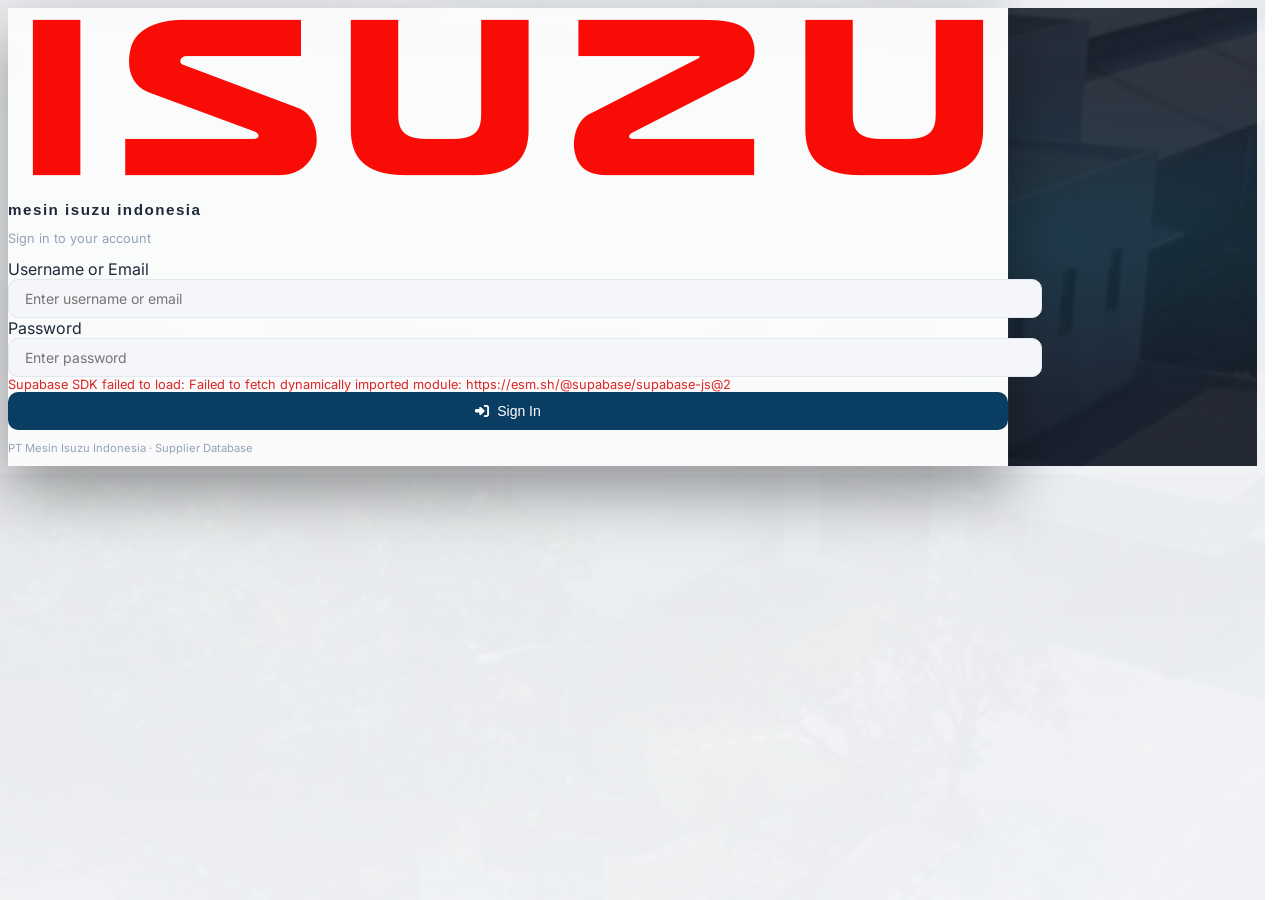
==== public/index.html @ a810777e "feat: professional UI polish — unified navy/Isuzu-red palette, restyled table & modals, admin landin" ====
﻿<!DOCTYPE html>
<html lang="id">
<head>
  <meta charset="UTF-8">
  <meta name="viewport" content="width=device-width, initial-scale=1.0">
  <title>Supplier Database - Mesin Isuzu Indonesia</title>
  <meta name="description" content="Supplier database management system for Mesin Isuzu Indonesia.">
  <script src="https://cdn.tailwindcss.com"></script>
  <link rel="stylesheet" href="https://cdnjs.cloudflare.com/ajax/libs/font-awesome/6.5.1/css/all.min.css">
  <script src="https://cdnjs.cloudflare.com/ajax/libs/xlsx/0.18.5/xlsx.full.min.js"></script>
  <script src="https://cdn.jsdelivr.net/npm/chart.js@4.4.4/dist/chart.umd.min.js"></script>
  <link rel="preconnect" href="https://fonts.googleapis.com">
  <link rel="preconnect" href="https://fonts.gstatic.com" crossorigin>
  <link href="https://fonts.googleapis.com/css2?family=Archivo:wght@400;500;600;700;800&amp;family=Inter:wght@300;400;500;600;700&amp;family=JetBrains+Mono:wght@400;500&amp;display=swap" rel="stylesheet">
  <link rel="stylesheet" href="style.css?v=5">
  <style>
    @font-face {
      font-family: 'Usuzi';
      src: url('https://db.onlinewebfonts.com/t/006e5bd249bbdd29033a593bd1642e14.woff2') format('woff2'),
           url('https://db.onlinewebfonts.com/t/006e5bd249bbdd29033a593bd1642e14.woff') format('woff'),
           url('https://db.onlinewebfonts.com/t/006e5bd249bbdd29033a593bd1642e14.ttf') format('truetype');
      font-weight: normal;
      font-style: normal;
    }
    .app-content { display: none; }
    .app-content.active { display: block; }
    .login-page.active { display: flex; }
    .hidden { display: none !important; }
  </style>
</head>
<body>
  <div id="loadingOverlay"><div class="spinner"></div></div>
  <div id="toast" class="toast hidden"></div>

  <!-- Login Page -->
  <div id="loginPage" class="login-page hidden fixed inset-0 z-50 items-center justify-center login-page-bg">
    <div class="login-card w-full max-w-md p-8 mx-4 fade-in rounded-2xl">
      <div class="text-center mb-6">
        <div class="mx-auto mb-4 flex items-center justify-center">
          <img src="logo.png" alt="Isuzu Logo" class="login-logo h-14 mx-auto" style="filter: invert(16%) sepia(100%) saturate(7414%) hue-rotate(355deg) brightness(94%) contrast(108%);">
        </div>
        <h1 class="login-title font-bold text-gray-900" style="font-family: 'Usuzi', sans-serif;">mesin isuzu indonesia</h1>
        <p class="login-subtitle mt-1">Sign in to your account</p>
      </div>
      <div class="space-y-4">
        <div>
          <label class="block text-sm font-medium text-gray-700 mb-1">Username or Email</label>
          <input type="text" id="loginUsername" class="login-input" placeholder="Enter username or email" onkeydown="if(event.key==='Enter')handleLogin()">
        </div>
        <div>
          <label class="block text-sm font-medium text-gray-700 mb-1">Password</label>
          <input type="password" id="loginPassword" class="login-input" placeholder="Enter password" onkeydown="if(event.key==='Enter')handleLogin()">
        </div>
        <div id="loginError" class="login-error hidden"></div>
        <button id="loginBtn" onclick="handleLogin()" class="login-btn">
          <i class="fas fa-sign-in-alt mr-2"></i>Sign In
        </button>
        <p class="text-center" style="font-size:0.7rem;color:var(--color-text-muted)">PT Mesin Isuzu Indonesia &middot; Supplier Database</p>
      </div>
    </div>
  </div>

  <script>document.getElementById('loginPage').classList.remove('hidden');document.getElementById('loginPage').classList.add('active');document.getElementById('loadingOverlay').style.display='none';</script>

  <!-- Admin Landing Page -->
  <div id="adminLandingPage" class="landing-page hidden fixed inset-0 z-50 flex-col items-center justify-center p-6 overflow-y-auto">
    <div class="landing-content">
      <div class="text-center mb-10">
        <img src="logo.png" alt="Isuzu Logo" class="landing-logo h-16 mx-auto mb-4" style="filter: invert(16%) sepia(100%) saturate(7414%) hue-rotate(355deg) brightness(94%) contrast(108%);">
        <h1 class="landing-brand-title text-2xl font-bold">mesin isuzu indonesia</h1>
        <p class="landing-brand-sub mt-2">Supplier Database Management System</p>
        <p class="landing-brand-user mt-1" id="landingUsername"></p>
      </div>
      <div class="grid grid-cols-1 sm:grid-cols-2 gap-5">
        <div class="landing-card" onclick="goToMainPage()">
          <div class="landing-card-icon"><i class="fas fa-database"></i></div>
          <h3 class="landing-card-title">Database Supplier</h3>
          <p class="landing-card-desc">Kelola data supplier, produk, kategori, serta import &amp; export data.</p>
          <span class="landing-card-btn"><i class="fas fa-arrow-right text-xs"></i>Buka</span>
        </div>
        <div class="landing-card landing-card--brand" onclick="openMasterSupplierFromLanding()">
          <div class="landing-card-icon"><i class="fas fa-list-alt"></i></div>
          <h3 class="landing-card-title">Master Supplier</h3>
          <p class="landing-card-desc">Daftar referensi ID &amp; nama supplier untuk autocomplete input.</p>
          <span class="landing-card-btn"><i class="fas fa-arrow-right text-xs"></i>Buka</span>
        </div>
      </div>
      <div class="text-center mt-10">
        <button onclick="handleLogout()" class="landing-logout-btn"><i class="fas fa-sign-out-alt"></i>Logout</button>
      </div>
    </div>
  </div>

  <!-- Main App -->
  <div id="appContent" class="app-content">
    <nav class="site-header sticky top-0 z-40">
      <div class="max-w-7xl mx-auto px-4 sm:px-6 lg:px-8">
        <div class="flex items-center justify-between h-16">
          <div class="flex items-center gap-3">
            <div class="header-logo-wrap"><img src="logo.png" alt="Isuzu Logo" class="h-7 header-logo" style="filter: invert(16%) sepia(100%) saturate(7414%) hue-rotate(355deg) brightness(94%) contrast(108%);"></div>
            <span class="header-brand nav-brand-text">mesin isuzu indonesia</span>
          </div>
          <div id="navRight" class="flex items-center gap-3">
            <button onclick="showAdminLanding()" id="navMenuBtn" class="header-menu-btn hidden" title="Admin Menu"><i class="fas fa-th-large"></i></button>
            <span id="navUsername" class="header-user-name hidden"></span>
            <span id="navRole" class="header-role-badge hidden"></span>
            <button onclick="toggleTheme()" class="header-logout flex items-center gap-1 mr-2" title="Toggle theme"><i class="fas fa-moon" id="themeToggleIcon"></i></button>
            <button onclick="handleLogout()" class="header-logout flex items-center gap-1" id="logoutBtn"><i class="fas fa-sign-out-alt"></i>Logout</button>
          </div>
        </div>
      </div>
    </nav>

    <div class="max-w-7xl mx-auto px-4 sm:px-6 lg:px-8 py-6">
      <!-- Stats -->
      <div class="grid grid-cols-2 md:grid-cols-4 gap-4 mb-6" id="statsGrid">
        <div class="stat-card stat-card--total">
          <div class="stat-icon"><i class="fas fa-building"></i></div>
          <div><div class="stat-value" id="statTotal">0</div><div class="stat-label">Total</div></div>
        </div>
        <div class="stat-card stat-card--thisyear">
          <div class="stat-icon"><i class="fas fa-calendar-check"></i></div>
          <div><div class="stat-value" id="statThisYear">0</div><div class="stat-label">This Year</div></div>
        </div>
        <div class="stat-card stat-card--active">
          <div class="stat-icon"><i class="fas fa-box"></i></div>
          <div><div class="stat-value" id="statProducts">0</div><div class="stat-label">Products</div></div>
        </div>
        <div class="stat-card stat-card--categories">
          <div class="stat-icon"><i class="fas fa-tags"></i></div>
          <div><div class="stat-value" id="statCategories">0</div><div class="stat-label">Categories</div></div>
        </div>
      </div>

      <!-- Toolbar -->
      <div class="toolbar mb-6">
        <div class="flex flex-col md:flex-row gap-3 items-start md:items-center justify-between">
          <div class="flex flex-wrap items-center gap-2 flex-1">
            <div class="relative flex-1 min-w-[200px] max-w-md">
              <i class="fas fa-search absolute left-3 top-1/2 -translate-y-1/2 text-gray-400 text-sm"></i>
              <input type="text" id="searchInput" placeholder="Search suppliers..." class="toolbar-input pl-9" oninput="onSearch()">
            </div>
            <select id="filterYear" class="toolbar-select" onchange="onSearch()">
              <option value="">All Years</option>
            </select>
            <select id="filterCategory" class="toolbar-select" onchange="onSearch()">
              <option value="">All Categories</option>
            </select>
          </div>
          <div class="flex items-center gap-2 flex-wrap">
            <input type="file" id="importFile" accept=".csv,.xls,.xlsx" style="display:none" onchange="handleImport(this)">
            <button onclick="document.getElementById('importFile').click()" id="importBtn" class="toolbar-icon-btn hidden" title="Import CSV/Excel"><i class="fas fa-file-import"></i><span class="inline-sm">Import</span></button>
            <button onclick="downloadTemplate()" id="templateBtn" class="toolbar-icon-btn" title="Download Template Excel"><i class="fas fa-download"></i><span class="inline-sm">Template</span></button>
            <button onclick="exportExcel()" class="toolbar-icon-btn" title="Export to Excel"><i class="fas fa-file-excel"></i><span class="inline-sm">Export</span></button>
            <span class="toolbar-divider"></span>
            <button onclick="openSummaryModal()" class="toolbar-icon-btn" title="Charts &amp; Summary"><i class="fas fa-chart-pie"></i><span class="inline-sm">Summary</span></button>
            <button onclick="openManageCategories()" id="manageCategoriesBtn" class="toolbar-icon-btn hidden" title="Manage Categories"><i class="fas fa-tags"></i><span class="inline-sm">Categories</span></button>
            <button onclick="openManageUsers()" id="manageUsersBtn" class="toolbar-icon-btn hidden" title="Manage Users"><i class="fas fa-users-cog"></i><span class="inline-sm">Users</span></button>
            <span class="toolbar-divider hidden" id="addSupplierDivider"></span>
            <button onclick="openAddModal()" id="addSupplierBtn" class="toolbar-icon-btn toolbar-icon-btn--brand hidden"><i class="fas fa-plus"></i><span class="inline-sm">Add Supplier</span></button>
          </div>
        </div>
      </div>

      <!-- Table -->
      <div class="data-table-wrap">
        <div class="table-wrap">
          <table class="data-table" id="mainTable">
            <thead>
              <tr>
                <th class="sortable" onclick="sortBy('id_supplier')">ID <i class="fas fa-sort sort-icon" id="sort-id_supplier"></i></th>
                <th class="sortable" onclick="sortBy('company_name')">Company <i class="fas fa-sort sort-icon" id="sort-company_name"></i></th>
                <th>Contact</th>
                <th class="col-md">Phone</th>
                <th class="col-md">Address</th>
                <th>Categories</th>
                <th>Products</th>
                <th class="text-center md:text-center sortable" onclick="sortBy('last_transaction_date')">Last Transaction <i class="fas fa-sort sort-icon" id="sort-last_transaction_date"></i></th>
                <th class="text-center md:text-center">Actions</th>
              </tr>
            </thead>
            <tbody id="tableBody"></tbody>
          </table>
        </div>
        <div id="emptyState" class="empty-state hidden">
          <div class="empty-icon"><i class="fas fa-box-open"></i></div>
          <h3>No suppliers found</h3>
          <p>Try adjusting your search or filters, or add a new supplier.</p>
        </div>
        <div class="pagination-bar" id="paginationBar">
          <span class="pagination-info" id="paginationInfo">Showing 0 of 0</span>
          <div class="flex gap-1" id="paginationButtons"></div>
        </div>
      </div>
    </div>
  </div><!-- /appContent -->

  <!-- Add/Edit Supplier Modal -->
  <div id="addEditModal" class="modal-overlay hidden fixed inset-0 z-50 items-center justify-center p-4">
    <div class="modal-content w-full max-w-4xl" style="resize:horizontal;min-width:480px">
      <div class="modal-header">
        <div class="flex items-center gap-3">
          <div class="modal-header-icon"><i class="fas fa-building"></i></div>
          <h2 id="modalTitle">Add Supplier</h2>
        </div>
        <button onclick="closeModal()" class="modal-close"><i class="fas fa-times"></i></button>
      </div>
      <div class="modal-body space-y-4">
        <input type="hidden" id="editId">
        <div class="grid grid-cols-1 md:grid-cols-2 gap-4">
          <div><label class="form-label">Company Name <span class="required">*</span></label><input type="text" id="fCompanyName" class="form-input" list="masterSupplierList" autocomplete="off" placeholder="Pilih atau ketik nama supplier" oninput="onSupplierNameInput()"><datalist id="masterSupplierList"></datalist><input type="hidden" id="fIdSupplier"><span id="fIdSupplierDisplay" class="cell-mono text-primary block mt-1 hidden"></span></div>
          <div><label class="form-label">Contact Person 1 <span class="required">*</span></label><input type="text" id="fContactPerson" class="form-input"></div>
          <div><label class="form-label">Phone 1 <span class="required">*</span></label><input type="text" id="fPhone" class="form-input"><span id="fPhoneError" class="field-error"></span></div>
          <div><label class="form-label">Email 1</label><input type="email" id="fEmail" class="form-input"></div>
          <div><label class="form-label">Contact Person 2</label><input type="text" id="fContactPerson2" class="form-input"></div>
          <div><label class="form-label">Phone 2</label><input type="text" id="fPhone2" class="form-input"><span id="fPhone2Error" class="field-error"></span></div>
          <div><label class="form-label">Email 2</label><input type="email" id="fEmail2" class="form-input"></div>
          <div><label class="form-label">Website</label><input type="url" id="fWebsite" class="form-input" placeholder="https://"></div>
          <div><label class="form-label">Address</label><input type="text" id="fAddress" class="form-input"></div>
        </div>
        <div><label class="form-label">Google Maps URL</label><input type="url" id="fLocation" class="form-input" placeholder="https://maps.google.com/?q=..."></div>
        <div>
          <label class="form-label mb-2">Products</label>
          <div class="table-wrap overflow-x-auto border border-gray-200 rounded-lg">
            <table class="prod-table">
              <thead><tr>
                <th>Product Name</th>
                <th style="width:160px">Category</th>
                <th style="width:130px">Image URL</th>
                <th class="text-center" style="width:56px">Preview</th>
                <th class="text-center" style="width:36px"></th>
              </tr></thead>
              <tbody id="productsList"></tbody>
            </table>
          </div>
          <button type="button" onclick="addProductField()" class="mt-2 text-sm link-primary"><i class="fas fa-plus-circle mr-1"></i>Add Product</button>
        </div>
        <div class="grid grid-cols-1 md:grid-cols-2 gap-4">
          <div><label class="form-label mb-2">Last Transaction Date</label><input type="date" id="fTransactionDate" class="form-input"></div>
        </div>
        <div><label class="form-label">Notes</label><textarea id="fNotes" rows="3" class="form-input"></textarea></div>
      </div>
      <div class="modal-footer">
        <button onclick="closeModal()" class="btn btn-ghost">Cancel</button>
        <button onclick="saveSupplier()" id="saveSupplierBtn" class="btn btn-primary"><i class="fas fa-check mr-1"></i>Save</button>
      </div>
    </div>
  </div>

  <!-- Detail Modal -->
  <div id="detailModal" class="modal-overlay hidden fixed inset-0 z-50 items-center justify-center p-4">
    <div class="modal-content w-full max-w-4xl" style="resize:horizontal;min-width:480px" id="detailContent"></div>
  </div>

  <!-- Image Lightbox -->
  <div id="imageModal" class="modal-overlay hidden fixed inset-0 z-50 items-center justify-center p-4" onclick="closeImageModal(event)">
    <div class="relative max-w-2xl w-full max-h-[90vh] fade-in" onclick="event.stopPropagation()">
      <button onclick="closeImageModal()" class="absolute -top-3 -right-3 w-8 h-8 bg-white rounded-full shadow flex items-center justify-center text-gray-600 hover:text-gray-900 z-10"><i class="fas fa-times"></i></button>
      <img id="lightboxImage" src="" class="lightbox-img w-full">
      <p id="lightboxCaption" class="lightbox-caption"></p>
    </div>
  </div>

  <!-- Delete Confirm Modal -->
  <div id="deleteModal" class="modal-overlay hidden fixed inset-0 z-50 items-center justify-center p-4">
    <div class="modal-content w-full max-w-sm p-6 text-center">
      <div class="delete-icon"><i class="fas fa-exclamation-triangle"></i></div>
      <h3 class="delete-title">Delete Supplier?</h3>
      <p class="delete-desc">This action cannot be undone.</p>
      <div class="flex justify-center gap-3">
        <button onclick="closeDeleteModal()" class="btn btn-ghost btn-sm">Cancel</button>
        <button onclick="confirmDelete()" id="confirmDeleteBtn" class="btn btn-danger btn-sm">Delete</button>
      </div>
    </div>
  </div>

  <!-- Manage Users Modal -->
  <div id="userModal" class="modal-overlay hidden fixed inset-0 z-50 items-center justify-center p-4">
    <div class="modal-content w-full max-w-2xl">
      <div class="modal-header">
        <div class="flex items-center gap-3">
          <div class="modal-header-icon"><i class="fas fa-users-cog"></i></div>
          <div>
            <h2>Manage Users</h2>
            <p class="text-xs text-gray-400 mt-0.5">Hanya Admin yang bisa mengubah role user lain.</p>
          </div>
        </div>
        <button onclick="closeUserModal()" class="modal-close"><i class="fas fa-times"></i></button>
      </div>
      <div class="modal-body">
        <div class="form-card mb-4">
          <h3 class="form-card-title"><i class="fas fa-user-plus mr-1.5 text-primary"></i>Add New User</h3>
          <div class="grid grid-cols-1 sm:grid-cols-2 gap-3 mb-3">
            <input type="text" id="fNewUserUsername" class="form-input" placeholder="Username">
            <input type="email" id="fNewUserEmail" class="form-input" placeholder="Email">
          </div>
          <div class="grid grid-cols-1 sm:grid-cols-2 gap-3 mb-3">
            <input type="password" id="fNewUserPassword" class="form-input" placeholder="Password">
            <select id="fNewUserRole" class="form-select">
              <option value="Viewer" selected>Viewer</option>
              <option value="Editor">Editor</option>
              <option value="Admin">Admin</option>
            </select>
          </div>
          <button onclick="addUser()" class="btn btn-primary btn-sm"><i class="fas fa-plus mr-1"></i>Add User</button>
        </div>
        <div class="overflow-x-auto">
          <table class="w-full text-sm mb-4">
            <thead><tr class="bg-gray-50 border-b border-gray-200">
              <th class="text-left px-3 py-2 font-semibold text-gray-600">Username</th>
              <th class="text-left px-3 py-2 font-semibold text-gray-600">Email</th>
              <th class="text-left px-3 py-2 font-semibold text-gray-600">Role</th>
              <th class="text-center px-3 py-2 font-semibold text-gray-600">Actions</th>
            </tr></thead>
            <tbody id="userTableBody"><tr><td colspan="4" class="px-3 py-4 text-center text-gray-400 text-sm"><i class="fas fa-spinner fa-spin mr-2"></i>Loading...</td></tr></tbody>
          </table>
        </div>
      </div>
    </div>
  </div>

  <!-- Manage Categories Modal -->
  <div id="categoryModal" class="modal-overlay hidden fixed inset-0 z-50 items-center justify-center p-4">
    <div class="modal-content w-full max-w-md">
      <div class="modal-header">
        <div class="flex items-center gap-3">
          <div class="modal-header-icon"><i class="fas fa-tags"></i></div>
          <h2>Manage Categories</h2>
        </div>
        <button onclick="closeCategoryModal()" class="modal-close"><i class="fas fa-times"></i></button>
      </div>
      <div class="modal-body">
        <table class="w-full text-sm mb-4">
          <thead><tr class="bg-gray-50 border-b border-gray-200">
            <th class="text-left px-3 py-2 font-semibold text-gray-600">Category</th>
            <th class="text-left px-3 py-2 font-semibold text-gray-600">Color</th>
            <th class="text-center px-3 py-2 font-semibold text-gray-600">Active</th>
            <th class="text-center px-3 py-2 font-semibold text-gray-600">Actions</th>
          </tr></thead>
          <tbody id="categoryTableBody"></tbody>
        </table>
        <div class="border-t border-gray-200 pt-4 mt-2">
          <h3 class="text-sm font-semibold mb-3">Add Category</h3>
          <input type="text" id="fCategoryName" class="form-input mb-2" placeholder="Category name">
          <button onclick="addCategory()" class="btn btn-primary btn-sm"><i class="fas fa-plus mr-1"></i>Add Category</button>
        </div>
      </div>
    </div>
  </div>

  <!-- Master Supplier Modal -->
  <div id="masterSupplierModal" class="modal-overlay hidden fixed inset-0 z-50 items-center justify-center p-4">
    <div class="modal-content w-full max-w-xl">
      <div class="modal-header">
        <div class="flex items-center gap-3">
          <div class="modal-header-icon"><i class="fas fa-list-alt"></i></div>
          <div>
            <h2>Master Supplier</h2>
            <p class="text-xs text-gray-400 mt-0.5">Daftar referensi ID &amp; nama supplier.</p>
          </div>
        </div>
        <button onclick="closeMasterSupplierModal()" class="modal-close"><i class="fas fa-times"></i></button>
      </div>
      <div class="modal-body">
        <div class="form-card mb-4">
          <h3 class="form-card-title" id="msFormTitle">Add Master Supplier</h3>
          <div class="grid grid-cols-1 sm:grid-cols-2 gap-3 mb-3">
            <input type="text" id="msIdSupplier" class="form-input" placeholder="ID Supplier (7 digit)" inputmode="numeric" maxlength="7">
            <input type="text" id="msNamaSupplier" class="form-input" placeholder="Nama Supplier">
          </div>
          <div class="flex flex-wrap items-center gap-2">
            <button onclick="addMasterSupplier()" id="msAddBtn" class="btn btn-primary btn-sm">Add</button>
            <button onclick="cancelEditMasterSupplier()" id="msCancelEditBtn" class="btn btn-ghost btn-sm hidden">Cancel</button>
            <div class="flex-1"></div>
            <input type="file" id="msImportFile" accept=".csv" style="display:none" onchange="handleMasterImport(this)">
            <button onclick="document.getElementById('msImportFile').click()" class="btn btn-ghost btn-sm" title="Import CSV"><i class="fas fa-file-import mr-1"></i>Import CSV</button>
          </div>
        </div>
        <div class="overflow-x-auto">
          <table class="w-full text-sm mb-4">
            <thead><tr class="bg-gray-50 border-b border-gray-200">
              <th class="text-left px-3 py-2 font-semibold text-gray-600">ID Supplier</th>
              <th class="text-left px-3 py-2 font-semibold text-gray-600">Nama Supplier</th>
              <th class="text-center px-3 py-2 font-semibold text-gray-600">Actions</th>
            </tr></thead>
            <tbody id="msTableBody"></tbody>
          </table>
        </div>
        <div class="flex items-center justify-between" id="msPaginationBar">
          <span class="pagination-info" id="msPaginationInfo">Showing 0 of 0</span>
          <div class="flex gap-1" id="msPaginationButtons"></div>
        </div>
      </div>
    </div>
  </div>

  <!-- Summary Modal -->
  <div id="summaryModal" class="modal-overlay hidden fixed inset-0 z-50 items-center justify-center p-4">
    <div class="modal-content w-full max-w-5xl">
      <div class="modal-header">
        <div class="flex items-center gap-3">
          <div class="modal-header-icon"><i class="fas fa-chart-pie"></i></div>
          <h2>Supplier Summary</h2>
        </div>
        <button onclick="closeSummaryModal()" class="modal-close"><i class="fas fa-times"></i></button>
      </div>
      <div class="modal-body">
        <div class="grid grid-cols-1 md:grid-cols-2 gap-6">
          <div class="chart-card">
            <h3 class="chart-title"><span class="chart-title-icon" style="background:var(--color-primary-light);color:var(--color-primary)"><i class="fas fa-tags"></i></span>Composition by Category</h3>
            <div class="relative" style="height:280px"><canvas id="chartCategory"></canvas></div>
          </div>
          <div class="chart-card">
            <h3 class="chart-title"><span class="chart-title-icon" style="background:var(--color-accent-light);color:var(--color-accent)"><i class="fas fa-calendar-alt"></i></span>Composition by Last Transaction</h3>
            <div class="relative" style="height:280px"><canvas id="chartStatus"></canvas></div>
          </div>
          <div class="chart-card">
            <h3 class="chart-title"><span class="chart-title-icon" style="background:var(--color-danger-light);color:var(--color-danger)"><i class="fas fa-map-marker-alt"></i></span>By District / City</h3>
            <div class="relative" style="height:280px"><canvas id="chartLocation"></canvas><div id="locChartLoading" class="absolute inset-0 hidden items-center justify-center text-xs text-gray-400"></div></div>
          </div>
          <div class="chart-card">
            <h3 class="chart-title"><span class="chart-title-icon" style="background:var(--color-warning-light);color:var(--color-warning)"><i class="fas fa-box"></i></span>Top Products</h3>
            <div class="relative" style="height:280px"><canvas id="chartProducts"></canvas></div>
          </div>
        </div>
      </div>
    </div>
  </div>

  <!-- Audit Log Modal -->
  <div id="auditModal" class="modal-overlay hidden fixed inset-0 z-50 items-center justify-center p-4">
    <div class="modal-content w-full max-w-3xl">
      <div class="modal-header">
        <div class="flex items-center gap-3">
          <div class="modal-header-icon"><i class="fas fa-history"></i></div>
          <h2>Audit Log</h2>
        </div>
        <button onclick="closeAuditModal()" class="modal-close"><i class="fas fa-times"></i></button>
      </div>
      <div class="modal-body">
        <div class="overflow-x-auto">
          <table class="w-full text-sm">
            <thead><tr class="bg-gray-50 border-b border-gray-200">
              <th class="text-left px-3 py-2 font-semibold text-gray-600">Waktu</th>
              <th class="text-left px-3 py-2 font-semibold text-gray-600">Aksi</th>
              <th class="text-left px-3 py-2 font-semibold text-gray-600">User</th>
              <th class="text-left px-3 py-2 font-semibold text-gray-600">Perubahan</th>
            </tr></thead>
            <tbody id="auditTableBody"><tr><td colspan="4" class="px-3 py-4 text-center text-gray-400 text-sm"><i class="fas fa-spinner fa-spin mr-2"></i>Loading...</td></tr></tbody>
          </table>
        </div>
      </div>
    </div>
  </div>

<script src="regions_id.js?v=2"></script>
<script src="app.js?v=8"></script>
</body>
</html>
---- public/style.css ----
﻿/* ============================================
   Supplier Database — PT Mesin Isuzu Indonesia
   Design System: "Industrial Precision"
   ============================================ */

/* ─── Design Tokens ─────────────────────────── */
:root {
  --color-bg: #F4F6F9;
  --color-surface: #FFFFFF;
  --color-nav: #1A1F2E;
  --color-nav-hover: #242B3F;
  --color-nav-active: #2D354A;
  --color-primary: #0A3D62;
  --color-primary-hover: #0C4D7A;
  --color-primary-light: #E8EFF5;
  --color-accent: #0891B2;
  --color-accent-light: #CFFAFE;
  --color-success: #059669;
  --color-success-light: #D1FAE5;
  --color-warning: #D97706;
  --color-warning-light: #FEF3C7;
  --color-danger: #DC2626;
  --color-danger-light: #FEE2E2;
  --color-brand: #DA251C;
  --color-brand-hover: #B71C1C;
  --color-brand-light: #FDEBE9;
  --color-text: #1E293B;
  --color-text-secondary: #64748B;
  --color-text-muted: #94A3B8;
  --color-border: #E2E8F0;
  --color-border-light: #F1F5F9;

  --font-display: 'Archivo', sans-serif;
  --font-body: 'Inter', sans-serif;
  --font-mono: 'JetBrains Mono', monospace;

  --shadow-sm: 0 1px 2px rgba(0,0,0,0.04);
  --shadow-md: 0 4px 6px -1px rgba(0,0,0,0.06), 0 2px 4px -2px rgba(0,0,0,0.04);
  --shadow-lg: 0 10px 15px -3px rgba(0,0,0,0.08), 0 4px 6px -4px rgba(0,0,0,0.04);
  --shadow-xl: 0 20px 25px -5px rgba(0,0,0,0.1), 0 8px 10px -6px rgba(0,0,0,0.04);

  --radius-sm: 6px;
  --radius-md: 10px;
  --radius-lg: 14px;
  --radius-xl: 18px;
}

/* ─── Base ──────────────────────────────────── */
html {
  scrollbar-gutter: stable;
}
body {
  font-family: var(--font-body);
  background: linear-gradient(rgba(244,246,249,0.93), rgba(244,246,249,0.96)), url('bg.webp') center / cover no-repeat fixed;
  color: var(--color-text);
  -webkit-font-smoothing: antialiased;
  -moz-osx-font-smoothing: grayscale;
}

/* ─── Header / Nav ──────────────────────────── */
.site-header {
  background: var(--color-nav);
  border-bottom: 1px solid rgba(255,255,255,0.06);
  box-shadow: 0 1px 3px rgba(0,0,0,0.2);
  position: relative;
}
.site-header::before {
  content: '';
  position: absolute;
  top: 0;
  left: 0;
  right: 0;
  height: 3px;
  background: linear-gradient(90deg, #DA251C 0%, #E5484D 50%, #DA251C 100%);
}

.site-header .header-brand {
  font-family: 'Usuzi', sans-serif;
  color: rgba(255,255,255,0.9);
  letter-spacing: 1px;
  font-size: 1.05rem;
}

.site-header .header-user-name {
  color: rgba(255,255,255,0.8);
  font-size: 0.85rem;
  font-weight: 500;
}

.site-header .header-role-badge {
  font-size: 0.7rem;
  padding: 2px 10px;
  border-radius: 999px;
  font-weight: 500;
}

.site-header .header-menu-btn {
  color: rgba(255,255,255,0.5);
  width: 34px;
  height: 34px;
  display: flex;
  align-items: center;
  justify-content: center;
  border-radius: var(--radius-sm);
  transition: background 0.15s, color 0.15s;
  border: none;
  background: none;
  cursor: pointer;
  font-size: 0.9rem;
}
.site-header .header-menu-btn:hover {
  color: rgba(255,255,255,0.9);
  background: rgba(255,255,255,0.08);
}

.site-header .header-logout {
  color: rgba(255,255,255,0.5);
  font-size: 0.85rem;
  transition: color 0.15s;
}
.site-header .header-logout:hover {
  color: var(--color-danger);
}

/* ─── Login Page ────────────────────────────── */
.login-page-bg {
  background: linear-gradient(rgba(15,22,36,0.8), rgba(15,22,36,0.86)), url('bg.webp') center / cover no-repeat fixed;
  position: relative;
}
.login-page-bg::before {
  content: '';
  position: absolute;
  inset: 0;
  background:
    radial-gradient(ellipse at 20% 50%, rgba(10,61,98,0.3) 0%, transparent 50%),
    radial-gradient(ellipse at 80% 50%, rgba(8,145,178,0.15) 0%, transparent 50%);
  pointer-events: none;
}

.login-card {
  background: rgba(255,255,255,0.98);
  backdrop-filter: blur(20px);
  box-shadow: 0 25px 60px rgba(0,0,0,0.4), 0 0 0 1px rgba(255,255,255,0.05);
}

.login-card .login-title {
  font-size: 0.95rem;
  letter-spacing: 1.5px;
}
.login-card .login-subtitle {
  color: var(--color-text-muted);
  font-size: 0.8rem;
}
.login-card .login-input {
  border: 1px solid var(--color-border);
  border-radius: var(--radius-md);
  padding: 10px 16px;
  font-size: 0.875rem;
  transition: border-color 0.15s, box-shadow 0.15s;
  background: var(--color-bg);
  width: 100%;
  font-family: var(--font-body);
}
.login-card .login-input:focus {
  outline: none;
  border-color: var(--color-primary);
  box-shadow: 0 0 0 3px rgba(10,61,98,0.15);
}
.login-card .login-error {
  color: var(--color-danger);
  font-size: 0.8rem;
}
.login-card .login-btn {
  background: var(--color-primary);
  color: white;
  border: none;
  border-radius: var(--radius-md);
  padding: 11px 24px;
  font-size: 0.875rem;
  font-weight: 500;
  transition: background 0.15s, transform 0.1s;
  cursor: pointer;
  display: inline-flex;
  align-items: center;
  gap: 8px;
  width: 100%;
  justify-content: center;
}
.login-card .login-btn:hover {
  background: var(--color-primary-hover);
}
.login-card .login-btn:active {
  transform: scale(0.98);
}
.login-card .login-btn:disabled {
  opacity: 0.6;
  cursor: not-allowed;
}

/* ─── Stats Cards ───────────────────────────── */
.stat-card {
  background: var(--color-surface);
  border-radius: var(--radius-lg);
  border: 1px solid var(--color-border);
  padding: 20px 24px;
  display: flex;
  align-items: center;
  gap: 16px;
  box-shadow: var(--shadow-sm);
  position: relative;
  overflow: hidden;
  transition: box-shadow 0.2s, transform 0.2s;
}
.stat-card:hover {
  box-shadow: var(--shadow-md);
  transform: translateY(-1px);
}
.stat-card::before {
  content: '';
  position: absolute;
  top: 0;
  left: 0;
  right: 0;
  height: 3px;
  border-radius: var(--radius-lg) var(--radius-lg) 0 0;
}
.stat-card--total::before { background: var(--color-primary); }
.stat-card--active::before { background: var(--color-success); }
.stat-card--categories::before { background: var(--color-warning); }

.stat-card .stat-icon {
  width: 44px;
  height: 44px;
  border-radius: var(--radius-md);
  display: flex;
  align-items: center;
  justify-content: center;
  font-size: 1.1rem;
  flex-shrink: 0;
}
.stat-card--total .stat-icon { background: var(--color-primary-light); color: var(--color-primary); }
.stat-card--active .stat-icon { background: var(--color-success-light); color: var(--color-success); }
.stat-card--categories .stat-icon { background: var(--color-warning-light); color: var(--color-warning); }

.stat-card .stat-value {
  font-family: var(--font-display);
  font-size: 1.75rem;
  font-weight: 700;
  line-height: 1.1;
  letter-spacing: -0.02em;
}
.stat-card .stat-label {
  font-size: 0.78rem;
  color: var(--color-text-muted);
  font-weight: 500;
  text-transform: uppercase;
  letter-spacing: 0.03em;
  margin-top: 1px;
}

/* ─── Toolbar ───────────────────────────────── */
.toolbar {
  background: var(--color-surface);
  border-radius: var(--radius-lg);
  border: 1px solid var(--color-border);
  padding: 16px 20px;
  box-shadow: var(--shadow-sm);
}

.toolbar .toolbar-input {
  border: 1px solid var(--color-border);
  border-radius: var(--radius-md);
  padding: 9px 14px 9px 36px;
  font-size: 0.85rem;
  transition: border-color 0.15s, box-shadow 0.15s;
  background: var(--color-bg);
  width: 100%;
  font-family: var(--font-body);
}
.toolbar .toolbar-input:focus {
  outline: none;
  border-color: var(--color-primary);
  box-shadow: 0 0 0 3px rgba(10,61,98,0.12);
}

.toolbar .toolbar-select {
  border: 1px solid var(--color-border);
  border-radius: var(--radius-md);
  padding: 9px 12px;
  font-size: 0.85rem;
  transition: border-color 0.15s, box-shadow 0.15s;
  background: var(--color-surface);
  color: var(--color-text);
  cursor: pointer;
  font-family: var(--font-body);
}
.toolbar .toolbar-select:focus {
  outline: none;
  border-color: var(--color-primary);
  box-shadow: 0 0 0 3px rgba(10,61,98,0.12);
}

.toolbar .toolbar-icon-btn {
  color: var(--color-text-secondary);
  padding: 7px 12px;
  border-radius: var(--radius-md);
  font-size: 0.8rem;
  font-weight: 500;
  transition: all 0.15s;
  cursor: pointer;
  background: var(--color-bg);
  border: 1px solid var(--color-border);
  display: inline-flex;
  align-items: center;
  justify-content: center;
  gap: 5px;
  height: 36px;
  white-space: nowrap;
  font-family: var(--font-body);
}
.toolbar .toolbar-icon-btn:hover {
  color: var(--color-text);
  background: var(--color-border-light);
  border-color: var(--color-text-muted);
}
.toolbar .toolbar-icon-btn--accent {
  background: var(--color-primary);
  color: #fff;
  border-color: var(--color-primary);
}
.toolbar .toolbar-icon-btn--accent:hover {
  background: var(--color-primary-hover);
  border-color: var(--color-primary-hover);
  color: #fff;
}

.toolbar .toolbar-icon-btn--brand {
  background: var(--color-brand);
  color: #fff;
  border-color: var(--color-brand);
  box-shadow: 0 2px 6px rgba(218, 37, 28, 0.25);
}
.toolbar .toolbar-icon-btn--brand:hover {
  background: var(--color-brand-hover);
  border-color: var(--color-brand-hover);
  color: #fff;
  box-shadow: 0 4px 10px rgba(218, 37, 28, 0.3);
}

.toolbar .toolbar-divider {
  width: 1px;
  height: 24px;
  background: var(--color-border);
  margin: 0 6px;
  align-self: center;
  flex-shrink: 0;
}

/* ─── Data Table ────────────────────────────── */
.data-table-wrap {
  background: var(--color-surface);
  border-radius: var(--radius-lg);
  border: 1px solid var(--color-border);
  box-shadow: var(--shadow-sm);
  overflow: hidden;
}

.data-table {
  width: 100%;
  border-collapse: separate;
  border-spacing: 0;
  font-size: 0.85rem;
}

.data-table thead th {
  background: #F8FAFC;
  padding: 12px 16px;
  font-weight: 600;
  font-size: 0.78rem;
  color: var(--color-text-secondary);
  text-transform: uppercase;
  letter-spacing: 0.04em;
  text-align: left;
  border-bottom: 1px solid var(--color-border);
  user-select: none;
}
.data-table thead th.sortable {
  cursor: pointer;
}
.data-table thead th.sortable:hover {
  color: var(--color-primary);
}

/* Desktop: kolom stabil antar halaman (anti-jitter lebar) */
@media (min-width: 768px) {
  .data-table {
    table-layout: fixed;
    min-width: 1150px;
  }
  .data-table th, .data-table td { box-sizing: border-box; }
  .data-table thead th:nth-child(1) { width: 8%; }
  .data-table thead th:nth-child(2) { width: 12%; }
  .data-table thead th:nth-child(3) { width: 9%; }
  .data-table thead th:nth-child(4) { width: 10%; }
  .data-table thead th:nth-child(5) { width: 14%; }
  .data-table thead th:nth-child(6) { width: 11%; }
  .data-table thead th:nth-child(7) { width: 11%; }
  .data-table thead th:nth-child(8) { width: 11%; }
  .data-table thead th:nth-child(9),
  .data-table tbody td:nth-child(9) { width: 14%; white-space: nowrap; }
}

/* Responsive kolom tabel & label toolbar (hindari konflik .hidden !important) */
.col-md { display: none; }
@media (min-width: 768px) {
  .col-md { display: table-cell !important; }
}
.inline-sm { display: none; }
@media (min-width: 640px) {
  .inline-sm { display: inline !important; }
}

/* Desktop lebar: sticky header tabel di bawah navbar */
@media (min-width: 1200px) {
  .data-table-wrap { overflow: visible; }
  .data-table thead th {
    position: sticky;
    top: 64px;
    z-index: 5;
  }
  .data-table thead th:first-child { border-top-left-radius: var(--radius-lg); }
  .data-table thead th:last-child { border-top-right-radius: var(--radius-lg); }
  .pagination-bar { border-radius: 0 0 var(--radius-lg) var(--radius-lg); }
}

.data-table tbody tr {
  transition: background 0.12s;
}
.data-table tbody tr:hover {
  background: #FAFBFC;
}

.data-table tbody td {
  padding: 12px 16px;
  vertical-align: middle;
  overflow-wrap: anywhere;
  border-bottom: 1px solid var(--color-border-light);
}
.data-table tbody tr:last-child td {
  border-bottom: none;
}

.data-table .cell-company {
  font-weight: 600;
  color: var(--color-text);
}
.data-table .cell-muted {
  color: var(--color-text-secondary);
}
.data-table .cell-mono {
  font-family: var(--font-mono);
  font-size: 0.8rem;
  color: var(--color-text-secondary);
}

.action-btn {
  display: inline-flex;
  align-items: center;
  justify-content: center;
  width: 30px;
  height: 30px;
  border-radius: var(--radius-sm);
  border: none;
  background: none;
  cursor: pointer;
  font-size: 0.85rem;
  transition: background 0.12s, color 0.12s;
  color: var(--color-text-muted);
  font-family: var(--font-body);
}
.action-btn:hover {
  background: var(--color-bg);
}
.action-btn--view:hover { color: var(--color-primary); }
.action-btn--edit:hover { color: var(--color-warning); }
.action-btn--delete:hover { color: var(--color-danger); background: var(--color-danger-light); }

.row-remove-btn {
  background: none;
  border: none;
  cursor: pointer;
  color: var(--color-text-muted);
  padding: 2px 6px;
  border-radius: 4px;
  transition: background 0.12s, color 0.12s;
  font-size: 0.85rem;
}
.row-remove-btn:hover {
  color: var(--color-danger);
  background: var(--color-danger-light);
}

/* ─── Pagination ────────────────────────────── */
.pagination-bar {
  display: flex;
  align-items: center;
  justify-content: space-between;
  padding: 12px 16px;
  border-top: 1px solid var(--color-border);
  background: #FAFBFC;
}
.pagination-bar .pagination-info {
  font-size: 0.8rem;
  color: var(--color-text-muted);
}

.pagination-btn {
  padding: 6px 12px;
  border: 1px solid var(--color-border);
  background: var(--color-surface);
  cursor: pointer;
  font-size: 0.8rem;
  color: var(--color-text);
  transition: all 0.12s;
  font-family: var(--font-body);
  line-height: 1.4;
  min-width: 32px;
  text-align: center;
}
.pagination-btn:hover:not(:disabled) {
  background: var(--color-bg);
  border-color: var(--color-text-muted);
}
.pagination-btn.active {
  background: var(--color-primary);
  color: white;
  border-color: var(--color-primary);
}
.pagination-btn:disabled {
  opacity: 0.35;
  cursor: not-allowed;
}

/* ─── Buttons ───────────────────────────────── */
.btn {
  display: inline-flex;
  align-items: center;
  gap: 8px;
  padding: 9px 18px;
  border-radius: var(--radius-md);
  font-size: 0.85rem;
  font-weight: 500;
  border: none;
  cursor: pointer;
  transition: background 0.15s, transform 0.1s, box-shadow 0.15s;
  line-height: 1.4;
  font-family: var(--font-body);
}
.btn:active {
  transform: scale(0.97);
}
.btn:disabled {
  opacity: 0.5;
  cursor: not-allowed;
  transform: none;
}

.btn-primary {
  background: var(--color-primary);
  color: white;
  box-shadow: var(--shadow-sm);
}
.btn-primary:hover {
  background: var(--color-primary-hover);
  box-shadow: var(--shadow-md);
}

.btn-danger {
  background: var(--color-danger);
  color: white;
  box-shadow: var(--shadow-sm);
}
.btn-danger:hover {
  background: #B91C1C;
  box-shadow: var(--shadow-md);
}

.btn-ghost {
  background: transparent;
  color: var(--color-text-secondary);
  border: 1px solid var(--color-border);
}
.btn-ghost:hover {
  background: var(--color-bg);
  color: var(--color-text);
}

.btn-sm {
  padding: 6px 14px;
  font-size: 0.8rem;
}

/* ─── Form Elements ─────────────────────────── */
.form-label {
  display: block;
  font-size: 0.82rem;
  font-weight: 500;
  color: var(--color-text);
  margin-bottom: 6px;
}
.form-label .required {
  color: var(--color-danger);
}

.form-input {
  width: 100%;
  border: 1px solid var(--color-border);
  border-radius: var(--radius-md);
  padding: 9px 14px;
  font-size: 0.85rem;
  transition: border-color 0.15s, box-shadow 0.15s;
  background: var(--color-surface);
  font-family: var(--font-body);
}
.form-input:focus {
  outline: none;
  border-color: var(--color-primary);
  box-shadow: 0 0 0 3px rgba(10,61,98,0.12);
}

.form-input.input-error {
  border-color: #ef4444;
}
.form-input.input-error:focus {
  border-color: #ef4444;
  box-shadow: 0 0 0 3px rgba(239,68,68,0.15);
}

.field-error {
  color: #ef4444;
  font-size: 0.75rem;
  margin-top: 4px;
  display: none;
}
.field-error.visible {
  display: block;
}

.form-select {
  width: 100%;
  border: 1px solid var(--color-border);
  border-radius: var(--radius-md);
  padding: 9px 12px;
  font-size: 0.85rem;
  transition: border-color 0.15s, box-shadow 0.15s;
  background: var(--color-surface);
  color: var(--color-text);
  cursor: pointer;
  font-family: var(--font-body);
  -webkit-appearance: none;
  appearance: none;
  background-image: url("data:image/svg+xml,%3Csvg xmlns='http://www.w3.org/2000/svg' width='12' height='12' viewBox='0 0 24 24' fill='none' stroke='%2364748B' stroke-width='2' stroke-linecap='round' stroke-linejoin='round'%3E%3Cpolyline points='6 9 12 15 18 9'%3E%3C/polyline%3E%3C/svg%3E");
  background-repeat: no-repeat;
  background-position: right 10px center;
  padding-right: 32px;
}
.form-select:focus {
  outline: none;
  border-color: var(--color-primary);
  box-shadow: 0 0 0 3px rgba(10,61,98,0.12);
}

textarea.form-input {
  resize: vertical;
  min-height: 80px;
}

/* ─── Modals ────────────────────────────────── */
.modal-overlay {
  position: fixed;
  inset: 0;
  z-index: 50;
  background: rgba(0,0,0,0.45);
  backdrop-filter: blur(4px);
  display: none;
  align-items: center;
  justify-content: center;
  padding: 16px;
}
.modal-overlay.flex {
  display: flex;
}

.modal-content {
  background: var(--color-surface);
  border-radius: var(--radius-xl);
  box-shadow: 0 25px 60px rgba(0,0,0,0.2);
  width: 100%;
  max-height: 90vh;
  overflow: auto;
  animation: modalIn 0.25s ease-out;
}

@keyframes modalIn {
  from {
    opacity: 0;
    transform: translateY(20px) scale(0.97);
  }
  to {
    opacity: 1;
    transform: translateY(0) scale(1);
  }
}

.modal-header {
  padding: 20px 24px;
  border-bottom: 1px solid var(--color-border);
  display: flex;
  align-items: center;
  justify-content: space-between;
}
.modal-header h2 {
  font-family: var(--font-display);
  font-size: 1.15rem;
  font-weight: 600;
  color: var(--color-text);
}

.modal-close {
  width: 32px;
  height: 32px;
  border-radius: var(--radius-sm);
  border: none;
  background: none;
  color: var(--color-text-muted);
  cursor: pointer;
  display: flex;
  align-items: center;
  justify-content: center;
  font-size: 1.1rem;
  transition: background 0.12s, color 0.12s;
}
.modal-close:hover {
  background: var(--color-bg);
  color: var(--color-text);
}

.modal-body {
  padding: 24px;
}

.modal-footer {
  padding: 16px 24px;
  border-top: 1px solid var(--color-border);
  display: flex;
  justify-content: flex-end;
  gap: 10px;
}

.prod-table {
  width: 100%;
  border-collapse: collapse;
  font-size: 0.82rem;
}
.prod-table th {
  background: #F8FAFC;
  padding: 8px 10px;
  font-weight: 600;
  color: var(--color-text-secondary);
  text-align: left;
  border-bottom: 1px solid var(--color-border);
}
.prod-table td {
  padding: 6px 10px;
  vertical-align: middle;
}
.prod-table input,
.prod-table select {
  width: 100%;
  border: 1px solid var(--color-border);
  border-radius: var(--radius-sm);
  padding: 6px 10px;
  font-size: 0.82rem;
  transition: border-color 0.15s, box-shadow 0.15s;
  font-family: var(--font-body);
}
.prod-table input:focus,
.prod-table select:focus {
  outline: none;
  border-color: var(--color-primary);
  box-shadow: 0 0 0 3px rgba(10,61,98,0.12);
}

/* ─── Badges ────────────────────────────────── */
.status-badge {
  display: inline-block;
  padding: 3px 12px;
  border-radius: 999px;
  font-size: 0.72rem;
  font-weight: 600;
  letter-spacing: 0.02em;
  text-transform: uppercase;
}
.status-badge--active {
  background: var(--color-success-light);
  color: var(--color-success);
}
.status-badge--inactive {
  background: var(--color-border-light);
  color: var(--color-text-muted);
}

/* ─── Detail Modal ──────────────────────────── */
.detail-section-label {
  font-size: 0.7rem;
  color: var(--color-text-muted);
  text-transform: uppercase;
  letter-spacing: 0.06em;
  margin-bottom: 6px;
  font-weight: 600;
}

.detail-value {
  font-size: 0.9rem;
  color: var(--color-text);
}

/* ─── Utility Colors / Links ─────────────────── */
.text-primary { color: var(--color-primary); }
.text-accent { color: var(--color-accent); }
.text-success { color: var(--color-success); }
.text-warning { color: var(--color-warning); }
.text-danger { color: var(--color-danger); }
.text-muted { color: var(--color-text-muted); }

.link-primary {
  color: var(--color-primary);
  text-decoration: none;
  transition: color 0.12s;
}
.link-primary:hover {
  color: var(--color-primary-hover);
  text-decoration: underline;
}

/* ─── Modal Header Icon Chip ─────────────────── */
.modal-header-icon {
  width: 40px;
  height: 40px;
  border-radius: var(--radius-md);
  background: var(--color-primary-light);
  color: var(--color-primary);
  display: flex;
  align-items: center;
  justify-content: center;
  font-size: 1.05rem;
  flex-shrink: 0;
}

/* ─── Detail Modal Components ────────────────── */
.detail-id {
  font-family: var(--font-mono);
  font-size: 0.8rem;
  color: var(--color-primary);
  display: inline-block;
  margin-top: 2px;
}

.detail-field {
  display: flex;
  align-items: flex-start;
  gap: 10px;
}
.detail-field-icon {
  width: 34px;
  height: 34px;
  border-radius: var(--radius-md);
  background: var(--color-bg);
  display: flex;
  align-items: center;
  justify-content: center;
  color: var(--color-text-muted);
  font-size: 0.85rem;
  flex-shrink: 0;
  margin-top: 1px;
}

.detail-product {
  display: flex;
  align-items: center;
  gap: 12px;
  padding: 10px 0;
  border-bottom: 1px solid var(--color-border-light);
}
.detail-product:last-child { border-bottom: none; }
.detail-product-thumb {
  width: 48px;
  height: 48px;
  border-radius: var(--radius-md);
  overflow: hidden;
  border: 1px solid var(--color-border);
  background: var(--color-bg);
  display: flex;
  align-items: center;
  justify-content: center;
  flex-shrink: 0;
  cursor: pointer;
  color: var(--color-text-muted);
}

.map-card {
  border: 1px solid var(--color-border);
  border-radius: var(--radius-md);
  overflow: hidden;
  background: var(--color-surface);
}
.map-card iframe {
  display: block;
  width: 100%;
  height: 190px;
  border: 0;
}

.detail-audit {
  font-size: 0.78rem;
  color: var(--color-text-muted);
  margin-top: 16px;
  padding-top: 12px;
  border-top: 1px solid var(--color-border);
  line-height: 1.6;
}

/* ─── Form Card (grouped form sections) ──────── */
.form-card {
  background: var(--color-bg);
  border: 1px solid var(--color-border);
  border-radius: var(--radius-lg);
  padding: 16px;
}
.form-card .form-card-title {
  font-size: 0.85rem;
  font-weight: 600;
  color: var(--color-text);
  margin-bottom: 12px;
}

/* ─── Chart Cards (Summary Modal) ────────────── */
.chart-card {
  background: var(--color-surface);
  border: 1px solid var(--color-border);
  border-radius: var(--radius-lg);
  padding: 16px;
  box-shadow: var(--shadow-sm);
}
.chart-title {
  display: flex;
  align-items: center;
  gap: 8px;
  font-size: 0.82rem;
  font-weight: 600;
  color: var(--color-text-secondary);
  margin-bottom: 12px;
}
.chart-title-icon {
  width: 28px;
  height: 28px;
  border-radius: 8px;
  display: flex;
  align-items: center;
  justify-content: center;
  font-size: 0.8rem;
  flex-shrink: 0;
}

/* ─── Row Editing State ──────────────────────── */
.row-editing {
  background: var(--color-primary-light);
}

/* ─── Empty State Icon ───────────────────────── */
.empty-icon {
  width: 72px;
  height: 72px;
  border-radius: 50%;
  background: var(--color-bg);
  border: 1px dashed var(--color-border);
  display: flex;
  align-items: center;
  justify-content: center;
  margin: 0 auto 14px;
  color: var(--color-text-muted);
  font-size: 1.6rem;
}

/* ─── Delete Confirmation ───────────────────── */
.delete-icon {
  color: var(--color-danger);
  font-size: 2.5rem;
  margin-bottom: 8px;
}
.delete-title {
  font-size: 1.05rem;
  font-weight: 600;
  margin-bottom: 4px;
}
.delete-desc {
  font-size: 0.85rem;
  color: var(--color-text-muted);
  margin-bottom: 20px;
}

/* ─── Empty State ───────────────────────────── */
.empty-state {
  text-align: center;
  padding: 56px 16px;
}
.empty-state .empty-icon i {
  font-size: 1.6rem;
  color: inherit;
  margin: 0;
  opacity: 1;
}
.empty-state h3 {
  font-size: 1rem;
  font-weight: 600;
  color: var(--color-text-secondary);
}
.empty-state p {
  font-size: 0.82rem;
  color: var(--color-text-muted);
  margin-top: 4px;
}

/* ─── Image Lightbox ────────────────────────── */
.lightbox-img {
  max-height: 80vh;
  object-fit: contain;
  border-radius: var(--radius-lg);
  box-shadow: 0 25px 60px rgba(0,0,0,0.4);
}
.lightbox-caption {
  color: rgba(255,255,255,0.85);
  font-size: 0.85rem;
  text-align: center;
  margin-top: 8px;
  font-weight: 500;
}

/* ─── Toast ──────────────────────────────────── */
.toast {
  position: fixed;
  bottom: 24px;
  right: 24px;
  z-index: 9999;
  border-radius: var(--radius-md);
  padding: 14px 20px;
  box-shadow: var(--shadow-xl);
  font-size: 0.85rem;
  font-weight: 500;
  display: flex;
  align-items: center;
  gap: 10px;
  animation: toastIn 0.25s ease-out;
}
@keyframes toastIn {
  from {
    opacity: 0;
    transform: translateY(12px);
  }
  to {
    opacity: 1;
    transform: translateY(0);
  }
}

/* ─── Override JS-generated classes ── */
#toast.bg-green-600 { background: var(--color-success) !important; }
#toast.bg-amber-500 { background: var(--color-warning) !important; }
#toast.bg-red-600 { background: var(--color-danger) !important; }

.role-badge {
  display: inline-flex;
  align-items: center;
  font-size: 0.7rem;
  padding: 2px 10px;
  border-radius: 999px;
  font-weight: 600;
  letter-spacing: 0.02em;
  white-space: nowrap;
}
.role-badge--admin { background: var(--color-primary-light); color: var(--color-primary); }
.role-badge--editor { background: var(--color-accent-light); color: var(--color-accent); }
.role-badge--viewer { background: var(--color-border-light); color: var(--color-text-muted); }

.sort-icon {
  opacity: 0.25;
  margin-left: 4px;
  font-size: 0.7rem;
  transition: opacity 0.12s;
}
.sort-icon.active {
  opacity: 1;
}

.product-tag {
  display: inline-flex;
  align-items: center;
  background: var(--color-primary-light);
  color: var(--color-primary);
  border-radius: 999px;
  padding: 2px 10px;
  font-size: 0.72rem;
  margin: 2px;
  font-weight: 500;
  max-width: 100%;
  overflow-wrap: anywhere;
}

.category-badge {
  display: inline-block;
  border-radius: 999px;
  padding: 2px 10px;
  font-size: 0.68rem;
  font-weight: 500;
  margin: 1px;
  max-width: 100%;
  overflow-wrap: anywhere;
}

/* ─── Animations ────────────────────────────── */
.fade-in {
  animation: fadeIn 0.2s ease-out;
}
@keyframes fadeIn {
  from { opacity: 0; }
  to { opacity: 1; }
}

.slide-up {
  animation: slideUp 0.25s ease-out;
}
@keyframes slideUp {
  from { opacity: 0; transform: translateY(16px); }
  to { opacity: 1; transform: translateY(0); }
}

/* ─── Loading ────────────────────────────────── */
#loadingOverlay {
  position: fixed;
  inset: 0;
  background: rgba(255,255,255,0.75);
  z-index: 9998;
  display: none;
  align-items: center;
  justify-content: center;
  backdrop-filter: blur(2px);
}
.spinner {
  width: 36px;
  height: 36px;
  border: 3px solid var(--color-primary-light);
  border-top-color: var(--color-primary);
  border-radius: 50%;
  animation: spin 0.6s linear infinite;
}
@keyframes spin {
  to { transform: rotate(360deg); }
}

/* ─── Misc ───────────────────────────────────── */
.map-container {
  position: relative;
  width: 100%;
  height: 200px;
}
.map-embed iframe {
  width: 100%;
  height: 200px;
  border: 0;
  border-radius: 12px;
}

.thumb-hover-wrap {
  position: relative;
  display: inline-block;
}

.table-wrap { overflow-x: auto; }

/* ─── Dark Theme ─────────────────────────────── */
[data-theme="dark"] {
  --color-bg: #0F172A;
  --color-surface: #1E293B;
  --color-nav: #0B1121;
  --color-nav-hover: #1A2436;
  --color-nav-active: #1E293B;
  --color-primary: #3B82F6;
  --color-primary-hover: #2563EB;
  --color-primary-light: #1E3A5F;
  --color-accent: #22D3EE;
  --color-accent-light: #083344;
  --color-success: #10B981;
  --color-success-light: #064E3B;
  --color-warning: #F59E0B;
  --color-warning-light: #713F12;
  --color-danger: #EF4444;
  --color-danger-light: #7F1D1D;
  --color-brand: #EF5350;
  --color-brand-hover: #E53935;
  --color-brand-light: #3B1512;
  --color-text: #E2E8F0;
  --color-text-secondary: #94A3B8;
  --color-text-muted: #64748B;
  --color-border: #334155;
  --color-border-light: #1E293B;
}

[data-theme="dark"] body {
  background: linear-gradient(rgba(15,23,42,0.93), rgba(15,23,42,0.96)), url('bg.webp') center / cover no-repeat fixed;
}

[data-theme="dark"] .site-header {
  border-bottom-color: rgba(255,255,255,0.04);
}

[data-theme="dark"] .data-table thead th {
  background: #1A2436;
}

[data-theme="dark"] .pagination-bar {
  background: #1A2436;
}

[data-theme="dark"] #loadingOverlay {
  background: rgba(15,23,42,0.8);
}

[data-theme="dark"] .modal-overlay {
  background: rgba(0,0,0,0.7);
}

/* ─── Reduced Motion ─────────────────────────── */
@media (prefers-reduced-motion: reduce) {
  *, *::before, *::after {
    animation-duration: 0.01ms !important;
    animation-iteration-count: 1 !important;
    transition-duration: 0.01ms !important;
  }
  .modal-content {
    animation: none;
  }
  .toast {
    animation: none;
  }
  .fade-in, .slide-up {
    animation: none;
  }
  .stat-card {
    transition: none;
  }
  .stat-card:hover {
    transform: none;
  }
}

/* ─── Focus Visible ─────────────────────────── */
:focus-visible {
  outline: 2px solid var(--color-primary);
  outline-offset: 2px;
}

/* ─── User Management ────────────────────────── */
.user-role-select {
  border: 1px solid var(--color-border);
  border-radius: var(--radius-sm);
  padding: 3px 8px;
  font-size: 0.78rem;
  font-family: var(--font-body);
  background: var(--color-surface);
  cursor: pointer;
}
.user-role-select:focus {
  outline: none;
  border-color: var(--color-primary);
  box-shadow: 0 0 0 3px rgba(10,61,98,0.12);
}
.user-save-btn {
  font-size: 0.75rem;
  color: var(--color-primary);
  padding: 3px 10px;
  border-radius: var(--radius-sm);
  border: 1px solid var(--color-primary-light);
  background: none;
  cursor: pointer;
  transition: background 0.12s;
}
.user-save-btn:hover {
  background: var(--color-primary-light);
}
.user-delete-btn {
  font-size: 0.75rem;
  color: var(--color-danger);
  padding: 3px 10px;
  border-radius: var(--radius-sm);
  border: 1px solid var(--color-danger-light);
  background: none;
  cursor: pointer;
  transition: background 0.12s;
}
.user-delete-btn:hover {
  background: var(--color-danger-light);
}

/* ─── Override for JS-managed role badge ───── */
#navRight #navRole {
  font-size: 0.7rem;
  padding: 2px 10px;
  border-radius: 999px;
  font-weight: 600;
}

/* ─── Override for JS-generated modal headers ─ */
#detailContent .modal-header h2 {
  font-family: var(--font-display);
  font-size: 1.15rem;
  font-weight: 600;
}

#detailContent .modal-footer .btn-primary {
  background: var(--color-primary);
  color: white;
  box-shadow: var(--shadow-sm);
  display: inline-flex;
  align-items: center;
  gap: 8px;
  padding: 9px 18px;
  border-radius: var(--radius-md);
  font-size: 0.85rem;
  font-weight: 500;
  border: none;
  cursor: pointer;
  font-family: var(--font-body);
  transition: background 0.15s, transform 0.1s, box-shadow 0.15s;
  line-height: 1.4;
}
#detailContent .modal-footer .btn-primary:hover {
  background: var(--color-primary-hover);
  box-shadow: var(--shadow-md);
}

/* ─── User management modal inline overrides ── */
#userModal .btn-primary,
#categoryModal .btn-primary {
  background: var(--color-primary);
  color: white;
  box-shadow: var(--shadow-sm);
}
#userModal .btn-primary:hover,
#categoryModal .btn-primary:hover {
  background: var(--color-primary-hover);
}

/* ─── table-row-hover (used by JS in user table) ─ */
.table-row-hover:hover {
  background: #FAFBFC;
}

/* ─── User/Category modal table styling ─ */
#userModal table,
#categoryModal table,
#auditModal table,
#masterSupplierModal table {
  border-collapse: collapse;
}
#userModal table thead th,
#categoryModal table thead th,
#auditModal table thead th,
#masterSupplierModal table thead th {
  font-size: 0.78rem;
  font-weight: 600;
  color: var(--color-text-secondary);
  text-transform: uppercase;
  letter-spacing: 0.04em;
  border-bottom: 1px solid var(--color-border);
}

/* ─── Header logo contrast ─────────────────── */
.header-logo-wrap {
  display: flex;
  align-items: center;
  justify-content: center;
  background: rgba(255,255,255,0.08);
  border-radius: 6px;
  padding: 4px 6px;
}
.header-logo-wrap img {
  display: block;
}

/* ─── Login page logo fallback ─────────────── */
.logo-fallback {
  width: 56px;
  height: 56px;
  border-radius: 50%;
  background: rgba(255,255,255,0.1);
  display: flex;
  align-items: center;
  justify-content: center;
  margin: 0 auto;
  color: rgba(255,255,255,0.7);
  font-size: 1.5rem;
}

/* ─── Stat Card: This Year ─────────────────── */
.stat-card--thisyear::before {
  background: var(--color-accent);
}
.stat-card--thisyear .stat-icon {
  background: var(--color-accent-light);
  color: var(--color-accent);
}

/* ─── Summary Modal ───────────────────────── */
#summaryModal .modal-content {
  max-height: 92vh;
}
#summaryModal canvas {
  width: 100% !important;
  height: 100% !important;
}

/* ─── Mobile: Table → Cards ───────────────── */
@media (max-width: 768px) {
  #mainTable.data-table thead {
    display: none;
  }
  #mainTable.data-table tbody tr {
    display: block;
    margin-bottom: 12px;
    border: 1px solid var(--color-border);
    border-radius: var(--radius-lg);
    background: var(--color-surface);
    box-shadow: var(--shadow-sm);
    padding: 12px;
  }
  #mainTable.data-table tbody tr:hover {
    transform: none;
  }
  #mainTable.data-table tbody td {
    display: flex;
    align-items: flex-start;
    gap: 8px;
    padding: 6px 0;
    border: none;
    text-align: left !important;
  }
  #mainTable.data-table tbody td:not(:last-child) {
    border-bottom: 1px solid var(--color-border-light);
  }
  #mainTable.data-table tbody td::before {
    content: attr(data-label);
    flex-shrink: 0;
    width: 85px;
    font-size: 0.68rem;
    font-weight: 600;
    color: var(--color-text-secondary);
    text-transform: uppercase;
    letter-spacing: 0.025em;
    padding-top: 1px;
  }
  #mainTable.data-table tbody td[data-label="Actions"] {
    justify-content: flex-start;
  }
  #mainTable.data-table tbody td[data-label="Actions"]::before {
    width: auto;
  }

  .map-container { height: auto; padding-bottom: 50%; }
  .map-embed iframe { height: 160px !important; }
  .nav-brand-text { display: none; }
}

/* ─── Mobile: Modals ──────────────────────── */
@media (max-width: 640px) {
  #addEditModal .modal-content,
  #detailModal .modal-content,
  #userModal .modal-content,
  #summaryModal .modal-content,
  #categoryModal .modal-content,
  #auditModal .modal-content,
  #masterSupplierModal .modal-content {
    margin: 0;
    border-radius: var(--radius-md);
    max-height: 92vh;
  }
  #addEditModal .modal-content,
  #detailModal .modal-content {
    min-width: unset !important;
    width: 95vw;
    resize: none !important;
  }
  #auditModal .modal-content {
    resize: none !important;
  }
  .modal-overlay {
    padding: 8px;
  }
  #summaryModal .grid {
    grid-template-columns: 1fr;
  }
}

/* ─── Mobile: Stats & Toolbar ────────────── */
@media (max-width: 480px) {
  #statsGrid {
    grid-template-columns: 1fr;
  }
  #searchInput {
    min-width: unset !important;
  }
  #toast {
    left: 16px;
    right: 16px;
    bottom: 16px;
    text-align: center;
    justify-content: center;
  }
  #loginPage .max-w-md {
    margin: 0 12px;
    padding: 20px;
  }
}

/* ─── Last Transaction badge ──────────────── */
.data-table .txn-recent {
  background: var(--color-success-light);
  color: var(--color-success);
}
.data-table .txn-old {
  background: var(--color-border-light);
  color: var(--color-text-muted);
}

/* ============================================
   Admin Landing Page
   ============================================ */
.landing-page {
  display: none;
  background: linear-gradient(rgba(13, 18, 30, 0.93), rgba(19, 25, 42, 0.96)), url('bg.webp') center / cover no-repeat fixed;
}
.landing-page.flex {
  display: flex;
}

.landing-content {
  animation: fadeIn 0.4s ease-out;
  width: 100%;
  max-width: 56rem;
}

.landing-brand-title {
  font-family: 'Usuzi', sans-serif;
  letter-spacing: 1.5px;
  color: #fff;
}
.landing-brand-sub {
  color: rgba(255,255,255,0.6);
  font-size: 0.85rem;
}
.landing-brand-user {
  color: rgba(255,255,255,0.4);
  font-size: 0.75rem;
}
.landing-logo {
  filter: drop-shadow(0 4px 10px rgba(0,0,0,0.35));
}

.landing-card {
  background: rgba(255,255,255,0.04);
  border: 1px solid rgba(255,255,255,0.12);
  border-radius: var(--radius-xl);
  padding: 32px 24px;
  text-align: center;
  cursor: pointer;
  backdrop-filter: blur(10px);
  transition: transform 0.2s, box-shadow 0.2s, border-color 0.2s, background 0.2s;
}
.landing-card:hover {
  transform: translateY(-4px);
  border-color: rgba(255,255,255,0.28);
  background: rgba(255,255,255,0.07);
  box-shadow: 0 20px 45px rgba(0,0,0,0.35);
}

.landing-card-icon {
  width: 58px;
  height: 58px;
  margin: 0 auto 16px;
  background: linear-gradient(135deg, #0A3D62, #0891B2);
  border-radius: 14px;
  display: flex;
  align-items: center;
  justify-content: center;
  color: #fff;
  font-size: 1.4rem;
  box-shadow: 0 8px 20px rgba(10, 61, 98, 0.4);
}
.landing-card--brand .landing-card-icon {
  background: linear-gradient(135deg, #DA251C, #B71C1C);
  box-shadow: 0 8px 20px rgba(218, 37, 28, 0.4);
}

.landing-card-title {
  font-size: 1.1rem;
  font-weight: 700;
  color: #fff;
  margin-bottom: 8px;
}

.landing-card-desc {
  font-size: 0.8rem;
  color: rgba(255,255,255,0.55);
  margin-bottom: 20px;
  line-height: 1.5;
}

.landing-card-btn {
  display: inline-flex;
  align-items: center;
  gap: 6px;
  padding: 8px 32px;
  background: rgba(255,255,255,0.08);
  color: #fff;
  border: 1px solid rgba(255,255,255,0.2);
  border-radius: var(--radius-md);
  font-size: 0.85rem;
  font-weight: 600;
  cursor: pointer;
  transition: background 0.2s, border-color 0.2s;
}
.landing-card:hover .landing-card-btn {
  background: rgba(255,255,255,0.16);
  border-color: rgba(255,255,255,0.35);
}

.landing-logout-btn {
  display: inline-flex;
  align-items: center;
  gap: 8px;
  padding: 9px 24px;
  border-radius: var(--radius-md);
  font-size: 0.85rem;
  font-weight: 500;
  color: rgba(255,255,255,0.65);
  background: none;
  border: 1px solid rgba(255,255,255,0.2);
  cursor: pointer;
  transition: background 0.15s, color 0.15s, border-color 0.15s;
}
.landing-logout-btn:hover {
  background: rgba(220, 38, 38, 0.2);
  border-color: rgba(239, 68, 68, 0.5);
  color: #FCA5A5;
}

/* ─── Master Supplier Pagination Info ──────── */
.pagination-info {
  font-size: 0.8rem;
  color: var(--color-text-muted);
}
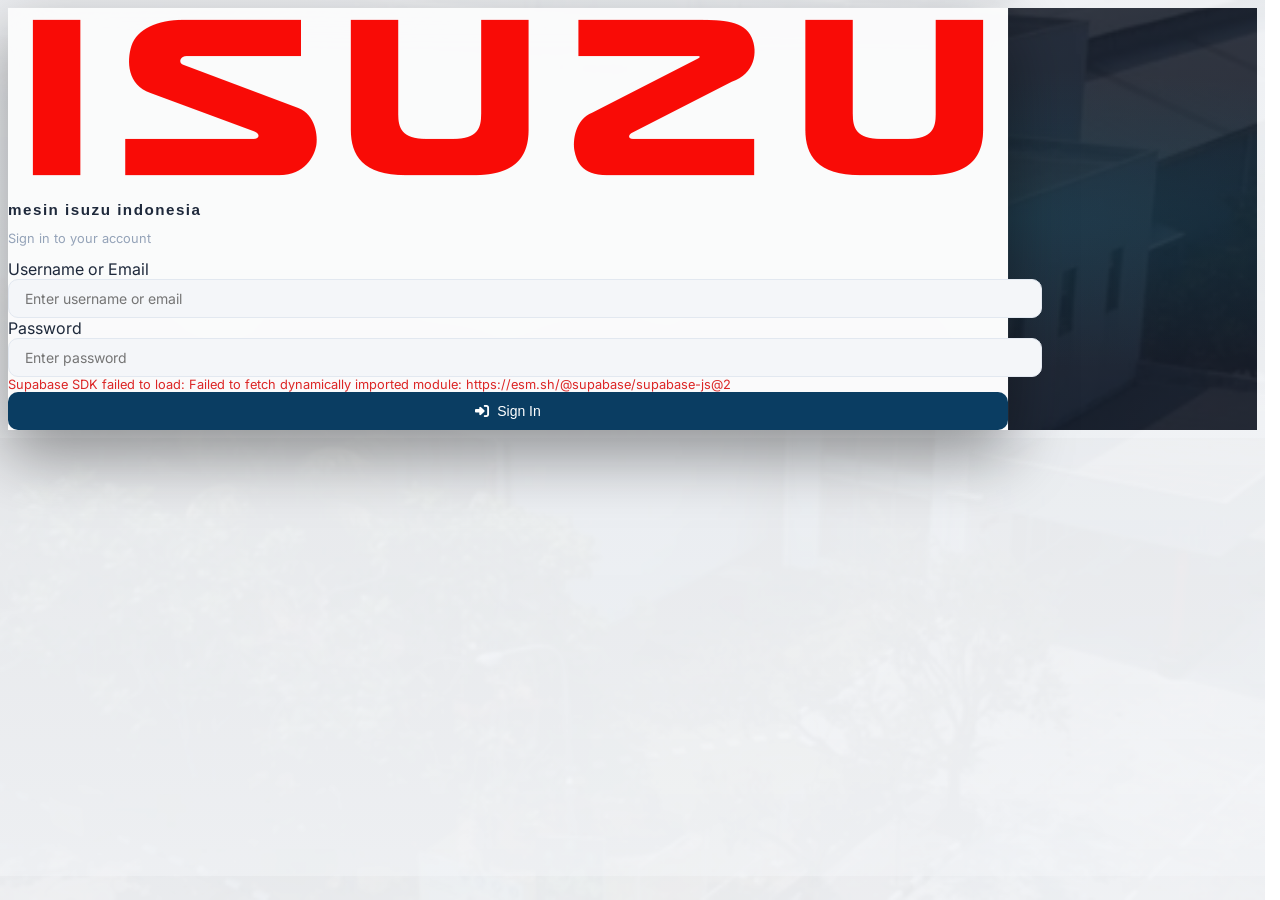
==== commit 7646b44f: "Revert "feat: professional UI polish — unified navy/Isuzu-red palette, restyled table & modals, admi" ====
--- a/public/index.html
+++ b/public/index.html
@@ -12,7 +12,7 @@
   <link rel="preconnect" href="https://fonts.googleapis.com">
   <link rel="preconnect" href="https://fonts.gstatic.com" crossorigin>
   <link href="https://fonts.googleapis.com/css2?family=Archivo:wght@400;500;600;700;800&amp;family=Inter:wght@300;400;500;600;700&amp;family=JetBrains+Mono:wght@400;500&amp;display=swap" rel="stylesheet">
-  <link rel="stylesheet" href="style.css?v=5">
+  <link rel="stylesheet" href="style.css?v=4">
   <style>
     @font-face {
       font-family: 'Usuzi';
@@ -55,41 +55,11 @@
         <button id="loginBtn" onclick="handleLogin()" class="login-btn">
           <i class="fas fa-sign-in-alt mr-2"></i>Sign In
         </button>
-        <p class="text-center" style="font-size:0.7rem;color:var(--color-text-muted)">PT Mesin Isuzu Indonesia &middot; Supplier Database</p>
       </div>
     </div>
   </div>
 
   <script>document.getElementById('loginPage').classList.remove('hidden');document.getElementById('loginPage').classList.add('active');document.getElementById('loadingOverlay').style.display='none';</script>
-
-  <!-- Admin Landing Page -->
-  <div id="adminLandingPage" class="landing-page hidden fixed inset-0 z-50 flex-col items-center justify-center p-6 overflow-y-auto">
-    <div class="landing-content">
-      <div class="text-center mb-10">
-        <img src="logo.png" alt="Isuzu Logo" class="landing-logo h-16 mx-auto mb-4" style="filter: invert(16%) sepia(100%) saturate(7414%) hue-rotate(355deg) brightness(94%) contrast(108%);">
-        <h1 class="landing-brand-title text-2xl font-bold">mesin isuzu indonesia</h1>
-        <p class="landing-brand-sub mt-2">Supplier Database Management System</p>
-        <p class="landing-brand-user mt-1" id="landingUsername"></p>
-      </div>
-      <div class="grid grid-cols-1 sm:grid-cols-2 gap-5">
-        <div class="landing-card" onclick="goToMainPage()">
-          <div class="landing-card-icon"><i class="fas fa-database"></i></div>
-          <h3 class="landing-card-title">Database Supplier</h3>
-          <p class="landing-card-desc">Kelola data supplier, produk, kategori, serta import &amp; export data.</p>
-          <span class="landing-card-btn"><i class="fas fa-arrow-right text-xs"></i>Buka</span>
-        </div>
-        <div class="landing-card landing-card--brand" onclick="openMasterSupplierFromLanding()">
-          <div class="landing-card-icon"><i class="fas fa-list-alt"></i></div>
-          <h3 class="landing-card-title">Master Supplier</h3>
-          <p class="landing-card-desc">Daftar referensi ID &amp; nama supplier untuk autocomplete input.</p>
-          <span class="landing-card-btn"><i class="fas fa-arrow-right text-xs"></i>Buka</span>
-        </div>
-      </div>
-      <div class="text-center mt-10">
-        <button onclick="handleLogout()" class="landing-logout-btn"><i class="fas fa-sign-out-alt"></i>Logout</button>
-      </div>
-    </div>
-  </div>
 
   <!-- Main App -->
   <div id="appContent" class="app-content">
@@ -101,7 +71,6 @@
             <span class="header-brand nav-brand-text">mesin isuzu indonesia</span>
           </div>
           <div id="navRight" class="flex items-center gap-3">
-            <button onclick="showAdminLanding()" id="navMenuBtn" class="header-menu-btn hidden" title="Admin Menu"><i class="fas fa-th-large"></i></button>
             <span id="navUsername" class="header-user-name hidden"></span>
             <span id="navRole" class="header-role-badge hidden"></span>
             <button onclick="toggleTheme()" class="header-logout flex items-center gap-1 mr-2" title="Toggle theme"><i class="fas fa-moon" id="themeToggleIcon"></i></button>
@@ -157,7 +126,7 @@
             <button onclick="openManageCategories()" id="manageCategoriesBtn" class="toolbar-icon-btn hidden" title="Manage Categories"><i class="fas fa-tags"></i><span class="inline-sm">Categories</span></button>
             <button onclick="openManageUsers()" id="manageUsersBtn" class="toolbar-icon-btn hidden" title="Manage Users"><i class="fas fa-users-cog"></i><span class="inline-sm">Users</span></button>
             <span class="toolbar-divider hidden" id="addSupplierDivider"></span>
-            <button onclick="openAddModal()" id="addSupplierBtn" class="toolbar-icon-btn toolbar-icon-btn--brand hidden"><i class="fas fa-plus"></i><span class="inline-sm">Add Supplier</span></button>
+            <button onclick="openAddModal()" id="addSupplierBtn" class="toolbar-icon-btn toolbar-icon-btn--accent hidden"><i class="fas fa-plus"></i><span class="inline-sm">Add Supplier</span></button>
           </div>
         </div>
       </div>
@@ -183,7 +152,7 @@
           </table>
         </div>
         <div id="emptyState" class="empty-state hidden">
-          <div class="empty-icon"><i class="fas fa-box-open"></i></div>
+          <i class="fas fa-box-open"></i>
           <h3>No suppliers found</h3>
           <p>Try adjusting your search or filters, or add a new supplier.</p>
         </div>
@@ -199,16 +168,13 @@
   <div id="addEditModal" class="modal-overlay hidden fixed inset-0 z-50 items-center justify-center p-4">
     <div class="modal-content w-full max-w-4xl" style="resize:horizontal;min-width:480px">
       <div class="modal-header">
-        <div class="flex items-center gap-3">
-          <div class="modal-header-icon"><i class="fas fa-building"></i></div>
-          <h2 id="modalTitle">Add Supplier</h2>
-        </div>
+        <h2 id="modalTitle">Add Supplier</h2>
         <button onclick="closeModal()" class="modal-close"><i class="fas fa-times"></i></button>
       </div>
       <div class="modal-body space-y-4">
         <input type="hidden" id="editId">
         <div class="grid grid-cols-1 md:grid-cols-2 gap-4">
-          <div><label class="form-label">Company Name <span class="required">*</span></label><input type="text" id="fCompanyName" class="form-input" list="masterSupplierList" autocomplete="off" placeholder="Pilih atau ketik nama supplier" oninput="onSupplierNameInput()"><datalist id="masterSupplierList"></datalist><input type="hidden" id="fIdSupplier"><span id="fIdSupplierDisplay" class="cell-mono text-primary block mt-1 hidden"></span></div>
+          <div><label class="form-label">Company Name <span class="required">*</span></label><input type="text" id="fCompanyName" class="form-input" list="masterSupplierList" autocomplete="off" placeholder="Pilih atau ketik nama supplier" oninput="onSupplierNameInput()"><datalist id="masterSupplierList"></datalist><input type="hidden" id="fIdSupplier"><span id="fIdSupplierDisplay" class="text-xs text-indigo-600 font-mono block mt-1 hidden"></span></div>
           <div><label class="form-label">Contact Person 1 <span class="required">*</span></label><input type="text" id="fContactPerson" class="form-input"></div>
           <div><label class="form-label">Phone 1 <span class="required">*</span></label><input type="text" id="fPhone" class="form-input"><span id="fPhoneError" class="field-error"></span></div>
           <div><label class="form-label">Email 1</label><input type="email" id="fEmail" class="form-input"></div>
@@ -233,7 +199,7 @@
               <tbody id="productsList"></tbody>
             </table>
           </div>
-          <button type="button" onclick="addProductField()" class="mt-2 text-sm link-primary"><i class="fas fa-plus-circle mr-1"></i>Add Product</button>
+          <button type="button" onclick="addProductField()" class="mt-2 text-sm text-indigo-600 hover:text-indigo-800"><i class="fas fa-plus-circle mr-1"></i>Add Product</button>
         </div>
         <div class="grid grid-cols-1 md:grid-cols-2 gap-4">
           <div><label class="form-label mb-2">Last Transaction Date</label><input type="date" id="fTransactionDate" class="form-input"></div>
@@ -278,18 +244,15 @@
   <div id="userModal" class="modal-overlay hidden fixed inset-0 z-50 items-center justify-center p-4">
     <div class="modal-content w-full max-w-2xl">
       <div class="modal-header">
-        <div class="flex items-center gap-3">
-          <div class="modal-header-icon"><i class="fas fa-users-cog"></i></div>
-          <div>
-            <h2>Manage Users</h2>
-            <p class="text-xs text-gray-400 mt-0.5">Hanya Admin yang bisa mengubah role user lain.</p>
-          </div>
+        <div>
+          <h2>Manage Users</h2>
+          <p class="text-xs text-gray-400 mt-0.5">Hanya Admin yang bisa mengubah role user lain.</p>
         </div>
         <button onclick="closeUserModal()" class="modal-close"><i class="fas fa-times"></i></button>
       </div>
       <div class="modal-body">
-        <div class="form-card mb-4">
-          <h3 class="form-card-title"><i class="fas fa-user-plus mr-1.5 text-primary"></i>Add New User</h3>
+        <div class="bg-gray-50 border border-gray-200 rounded-xl p-4 mb-4">
+          <h3 class="text-sm font-semibold mb-3"><i class="fas fa-user-plus mr-1.5 text-indigo-600"></i>Add New User</h3>
           <div class="grid grid-cols-1 sm:grid-cols-2 gap-3 mb-3">
             <input type="text" id="fNewUserUsername" class="form-input" placeholder="Username">
             <input type="email" id="fNewUserEmail" class="form-input" placeholder="Email">
@@ -323,10 +286,7 @@
   <div id="categoryModal" class="modal-overlay hidden fixed inset-0 z-50 items-center justify-center p-4">
     <div class="modal-content w-full max-w-md">
       <div class="modal-header">
-        <div class="flex items-center gap-3">
-          <div class="modal-header-icon"><i class="fas fa-tags"></i></div>
-          <h2>Manage Categories</h2>
-        </div>
+        <h2>Manage Categories</h2>
         <button onclick="closeCategoryModal()" class="modal-close"><i class="fas fa-times"></i></button>
       </div>
       <div class="modal-body">
@@ -348,78 +308,29 @@
     </div>
   </div>
 
-  <!-- Master Supplier Modal -->
-  <div id="masterSupplierModal" class="modal-overlay hidden fixed inset-0 z-50 items-center justify-center p-4">
-    <div class="modal-content w-full max-w-xl">
-      <div class="modal-header">
-        <div class="flex items-center gap-3">
-          <div class="modal-header-icon"><i class="fas fa-list-alt"></i></div>
-          <div>
-            <h2>Master Supplier</h2>
-            <p class="text-xs text-gray-400 mt-0.5">Daftar referensi ID &amp; nama supplier.</p>
-          </div>
-        </div>
-        <button onclick="closeMasterSupplierModal()" class="modal-close"><i class="fas fa-times"></i></button>
-      </div>
-      <div class="modal-body">
-        <div class="form-card mb-4">
-          <h3 class="form-card-title" id="msFormTitle">Add Master Supplier</h3>
-          <div class="grid grid-cols-1 sm:grid-cols-2 gap-3 mb-3">
-            <input type="text" id="msIdSupplier" class="form-input" placeholder="ID Supplier (7 digit)" inputmode="numeric" maxlength="7">
-            <input type="text" id="msNamaSupplier" class="form-input" placeholder="Nama Supplier">
-          </div>
-          <div class="flex flex-wrap items-center gap-2">
-            <button onclick="addMasterSupplier()" id="msAddBtn" class="btn btn-primary btn-sm">Add</button>
-            <button onclick="cancelEditMasterSupplier()" id="msCancelEditBtn" class="btn btn-ghost btn-sm hidden">Cancel</button>
-            <div class="flex-1"></div>
-            <input type="file" id="msImportFile" accept=".csv" style="display:none" onchange="handleMasterImport(this)">
-            <button onclick="document.getElementById('msImportFile').click()" class="btn btn-ghost btn-sm" title="Import CSV"><i class="fas fa-file-import mr-1"></i>Import CSV</button>
-          </div>
-        </div>
-        <div class="overflow-x-auto">
-          <table class="w-full text-sm mb-4">
-            <thead><tr class="bg-gray-50 border-b border-gray-200">
-              <th class="text-left px-3 py-2 font-semibold text-gray-600">ID Supplier</th>
-              <th class="text-left px-3 py-2 font-semibold text-gray-600">Nama Supplier</th>
-              <th class="text-center px-3 py-2 font-semibold text-gray-600">Actions</th>
-            </tr></thead>
-            <tbody id="msTableBody"></tbody>
-          </table>
-        </div>
-        <div class="flex items-center justify-between" id="msPaginationBar">
-          <span class="pagination-info" id="msPaginationInfo">Showing 0 of 0</span>
-          <div class="flex gap-1" id="msPaginationButtons"></div>
-        </div>
-      </div>
-    </div>
-  </div>
-
   <!-- Summary Modal -->
   <div id="summaryModal" class="modal-overlay hidden fixed inset-0 z-50 items-center justify-center p-4">
     <div class="modal-content w-full max-w-5xl">
       <div class="modal-header">
-        <div class="flex items-center gap-3">
-          <div class="modal-header-icon"><i class="fas fa-chart-pie"></i></div>
-          <h2>Supplier Summary</h2>
-        </div>
+        <h2><i class="fas fa-chart-pie mr-2 text-teal-600"></i>Supplier Summary</h2>
         <button onclick="closeSummaryModal()" class="modal-close"><i class="fas fa-times"></i></button>
       </div>
       <div class="modal-body">
         <div class="grid grid-cols-1 md:grid-cols-2 gap-6">
-          <div class="chart-card">
-            <h3 class="chart-title"><span class="chart-title-icon" style="background:var(--color-primary-light);color:var(--color-primary)"><i class="fas fa-tags"></i></span>Composition by Category</h3>
+          <div class="bg-white rounded-xl border border-gray-200 p-4 shadow-sm">
+            <h3 class="text-sm font-semibold text-gray-600 mb-3"><i class="fas fa-tags mr-1.5 text-indigo-500"></i>Composition by Category</h3>
             <div class="relative" style="height:280px"><canvas id="chartCategory"></canvas></div>
           </div>
-          <div class="chart-card">
-            <h3 class="chart-title"><span class="chart-title-icon" style="background:var(--color-accent-light);color:var(--color-accent)"><i class="fas fa-calendar-alt"></i></span>Composition by Last Transaction</h3>
+          <div class="bg-white rounded-xl border border-gray-200 p-4 shadow-sm">
+            <h3 class="text-sm font-semibold text-gray-600 mb-3"><i class="fas fa-calendar-alt mr-1.5 text-green-500"></i>Composition by Last Transaction</h3>
             <div class="relative" style="height:280px"><canvas id="chartStatus"></canvas></div>
           </div>
-          <div class="chart-card">
-            <h3 class="chart-title"><span class="chart-title-icon" style="background:var(--color-danger-light);color:var(--color-danger)"><i class="fas fa-map-marker-alt"></i></span>By District / City</h3>
+          <div class="bg-white rounded-xl border border-gray-200 p-4 shadow-sm">
+            <h3 class="text-sm font-semibold text-gray-600 mb-3"><i class="fas fa-map-marker-alt mr-1.5 text-red-500"></i>By District / City</h3>
             <div class="relative" style="height:280px"><canvas id="chartLocation"></canvas><div id="locChartLoading" class="absolute inset-0 hidden items-center justify-center text-xs text-gray-400"></div></div>
           </div>
-          <div class="chart-card">
-            <h3 class="chart-title"><span class="chart-title-icon" style="background:var(--color-warning-light);color:var(--color-warning)"><i class="fas fa-box"></i></span>Top Products</h3>
+          <div class="bg-white rounded-xl border border-gray-200 p-4 shadow-sm">
+            <h3 class="text-sm font-semibold text-gray-600 mb-3"><i class="fas fa-box mr-1.5 text-amber-500"></i>Top Products</h3>
             <div class="relative" style="height:280px"><canvas id="chartProducts"></canvas></div>
           </div>
         </div>
@@ -431,10 +342,7 @@
   <div id="auditModal" class="modal-overlay hidden fixed inset-0 z-50 items-center justify-center p-4">
     <div class="modal-content w-full max-w-3xl">
       <div class="modal-header">
-        <div class="flex items-center gap-3">
-          <div class="modal-header-icon"><i class="fas fa-history"></i></div>
-          <h2>Audit Log</h2>
-        </div>
+        <h2><i class="fas fa-history mr-2 text-indigo-600"></i>Audit Log</h2>
         <button onclick="closeAuditModal()" class="modal-close"><i class="fas fa-times"></i></button>
       </div>
       <div class="modal-body">
@@ -454,6 +362,6 @@
   </div>
 
 <script src="regions_id.js?v=2"></script>
-<script src="app.js?v=8"></script>
+<script src="app.js?v=7"></script>
 </body>
 </html>
--- a/public/style.css
+++ b/public/style.css
@@ -21,9 +21,6 @@
   --color-warning-light: #FEF3C7;
   --color-danger: #DC2626;
   --color-danger-light: #FEE2E2;
-  --color-brand: #DA251C;
-  --color-brand-hover: #B71C1C;
-  --color-brand-light: #FDEBE9;
   --color-text: #1E293B;
   --color-text-secondary: #64748B;
   --color-text-muted: #94A3B8;
@@ -62,16 +59,6 @@
   background: var(--color-nav);
   border-bottom: 1px solid rgba(255,255,255,0.06);
   box-shadow: 0 1px 3px rgba(0,0,0,0.2);
-  position: relative;
-}
-.site-header::before {
-  content: '';
-  position: absolute;
-  top: 0;
-  left: 0;
-  right: 0;
-  height: 3px;
-  background: linear-gradient(90deg, #DA251C 0%, #E5484D 50%, #DA251C 100%);
 }
 
 .site-header .header-brand {
@@ -92,25 +79,6 @@
   padding: 2px 10px;
   border-radius: 999px;
   font-weight: 500;
-}
-
-.site-header .header-menu-btn {
-  color: rgba(255,255,255,0.5);
-  width: 34px;
-  height: 34px;
-  display: flex;
-  align-items: center;
-  justify-content: center;
-  border-radius: var(--radius-sm);
-  transition: background 0.15s, color 0.15s;
-  border: none;
-  background: none;
-  cursor: pointer;
-  font-size: 0.9rem;
-}
-.site-header .header-menu-btn:hover {
-  color: rgba(255,255,255,0.9);
-  background: rgba(255,255,255,0.08);
 }
 
 .site-header .header-logout {
@@ -334,19 +302,6 @@
   color: #fff;
 }
 
-.toolbar .toolbar-icon-btn--brand {
-  background: var(--color-brand);
-  color: #fff;
-  border-color: var(--color-brand);
-  box-shadow: 0 2px 6px rgba(218, 37, 28, 0.25);
-}
-.toolbar .toolbar-icon-btn--brand:hover {
-  background: var(--color-brand-hover);
-  border-color: var(--color-brand-hover);
-  color: #fff;
-  box-shadow: 0 4px 10px rgba(218, 37, 28, 0.3);
-}
-
 .toolbar .toolbar-divider {
   width: 1px;
   height: 24px;
@@ -367,8 +322,7 @@
 
 .data-table {
   width: 100%;
-  border-collapse: separate;
-  border-spacing: 0;
+  border-collapse: collapse;
   font-size: 0.85rem;
 }
 
@@ -420,21 +374,12 @@
   .inline-sm { display: inline !important; }
 }
 
-/* Desktop lebar: sticky header tabel di bawah navbar */
-@media (min-width: 1200px) {
-  .data-table-wrap { overflow: visible; }
-  .data-table thead th {
-    position: sticky;
-    top: 64px;
-    z-index: 5;
-  }
-  .data-table thead th:first-child { border-top-left-radius: var(--radius-lg); }
-  .data-table thead th:last-child { border-top-right-radius: var(--radius-lg); }
-  .pagination-bar { border-radius: 0 0 var(--radius-lg) var(--radius-lg); }
-}
-
 .data-table tbody tr {
+  border-bottom: 1px solid var(--color-border-light);
   transition: background 0.12s;
+}
+.data-table tbody tr:last-child {
+  border-bottom: none;
 }
 .data-table tbody tr:hover {
   background: #FAFBFC;
@@ -444,10 +389,6 @@
   padding: 12px 16px;
   vertical-align: middle;
   overflow-wrap: anywhere;
-  border-bottom: 1px solid var(--color-border-light);
-}
-.data-table tbody tr:last-child td {
-  border-bottom: none;
 }
 
 .data-table .cell-company {
@@ -463,7 +404,7 @@
   color: var(--color-text-secondary);
 }
 
-.action-btn {
+.data-table .action-btn {
   display: inline-flex;
   align-items: center;
   justify-content: center;
@@ -476,29 +417,13 @@
   font-size: 0.85rem;
   transition: background 0.12s, color 0.12s;
   color: var(--color-text-muted);
-  font-family: var(--font-body);
-}
-.action-btn:hover {
+}
+.data-table .action-btn:hover {
   background: var(--color-bg);
 }
-.action-btn--view:hover { color: var(--color-primary); }
-.action-btn--edit:hover { color: var(--color-warning); }
-.action-btn--delete:hover { color: var(--color-danger); background: var(--color-danger-light); }
-
-.row-remove-btn {
-  background: none;
-  border: none;
-  cursor: pointer;
-  color: var(--color-text-muted);
-  padding: 2px 6px;
-  border-radius: 4px;
-  transition: background 0.12s, color 0.12s;
-  font-size: 0.85rem;
-}
-.row-remove-btn:hover {
-  color: var(--color-danger);
-  background: var(--color-danger-light);
-}
+.data-table .action-btn--view:hover { color: var(--color-primary); }
+.data-table .action-btn--edit:hover { color: var(--color-warning); }
+.data-table .action-btn--delete:hover { color: var(--color-danger); background: var(--color-danger-light); }
 
 /* ─── Pagination ────────────────────────────── */
 .pagination-bar {
@@ -825,173 +750,6 @@
   color: var(--color-text);
 }
 
-/* ─── Utility Colors / Links ─────────────────── */
-.text-primary { color: var(--color-primary); }
-.text-accent { color: var(--color-accent); }
-.text-success { color: var(--color-success); }
-.text-warning { color: var(--color-warning); }
-.text-danger { color: var(--color-danger); }
-.text-muted { color: var(--color-text-muted); }
-
-.link-primary {
-  color: var(--color-primary);
-  text-decoration: none;
-  transition: color 0.12s;
-}
-.link-primary:hover {
-  color: var(--color-primary-hover);
-  text-decoration: underline;
-}
-
-/* ─── Modal Header Icon Chip ─────────────────── */
-.modal-header-icon {
-  width: 40px;
-  height: 40px;
-  border-radius: var(--radius-md);
-  background: var(--color-primary-light);
-  color: var(--color-primary);
-  display: flex;
-  align-items: center;
-  justify-content: center;
-  font-size: 1.05rem;
-  flex-shrink: 0;
-}
-
-/* ─── Detail Modal Components ────────────────── */
-.detail-id {
-  font-family: var(--font-mono);
-  font-size: 0.8rem;
-  color: var(--color-primary);
-  display: inline-block;
-  margin-top: 2px;
-}
-
-.detail-field {
-  display: flex;
-  align-items: flex-start;
-  gap: 10px;
-}
-.detail-field-icon {
-  width: 34px;
-  height: 34px;
-  border-radius: var(--radius-md);
-  background: var(--color-bg);
-  display: flex;
-  align-items: center;
-  justify-content: center;
-  color: var(--color-text-muted);
-  font-size: 0.85rem;
-  flex-shrink: 0;
-  margin-top: 1px;
-}
-
-.detail-product {
-  display: flex;
-  align-items: center;
-  gap: 12px;
-  padding: 10px 0;
-  border-bottom: 1px solid var(--color-border-light);
-}
-.detail-product:last-child { border-bottom: none; }
-.detail-product-thumb {
-  width: 48px;
-  height: 48px;
-  border-radius: var(--radius-md);
-  overflow: hidden;
-  border: 1px solid var(--color-border);
-  background: var(--color-bg);
-  display: flex;
-  align-items: center;
-  justify-content: center;
-  flex-shrink: 0;
-  cursor: pointer;
-  color: var(--color-text-muted);
-}
-
-.map-card {
-  border: 1px solid var(--color-border);
-  border-radius: var(--radius-md);
-  overflow: hidden;
-  background: var(--color-surface);
-}
-.map-card iframe {
-  display: block;
-  width: 100%;
-  height: 190px;
-  border: 0;
-}
-
-.detail-audit {
-  font-size: 0.78rem;
-  color: var(--color-text-muted);
-  margin-top: 16px;
-  padding-top: 12px;
-  border-top: 1px solid var(--color-border);
-  line-height: 1.6;
-}
-
-/* ─── Form Card (grouped form sections) ──────── */
-.form-card {
-  background: var(--color-bg);
-  border: 1px solid var(--color-border);
-  border-radius: var(--radius-lg);
-  padding: 16px;
-}
-.form-card .form-card-title {
-  font-size: 0.85rem;
-  font-weight: 600;
-  color: var(--color-text);
-  margin-bottom: 12px;
-}
-
-/* ─── Chart Cards (Summary Modal) ────────────── */
-.chart-card {
-  background: var(--color-surface);
-  border: 1px solid var(--color-border);
-  border-radius: var(--radius-lg);
-  padding: 16px;
-  box-shadow: var(--shadow-sm);
-}
-.chart-title {
-  display: flex;
-  align-items: center;
-  gap: 8px;
-  font-size: 0.82rem;
-  font-weight: 600;
-  color: var(--color-text-secondary);
-  margin-bottom: 12px;
-}
-.chart-title-icon {
-  width: 28px;
-  height: 28px;
-  border-radius: 8px;
-  display: flex;
-  align-items: center;
-  justify-content: center;
-  font-size: 0.8rem;
-  flex-shrink: 0;
-}
-
-/* ─── Row Editing State ──────────────────────── */
-.row-editing {
-  background: var(--color-primary-light);
-}
-
-/* ─── Empty State Icon ───────────────────────── */
-.empty-icon {
-  width: 72px;
-  height: 72px;
-  border-radius: 50%;
-  background: var(--color-bg);
-  border: 1px dashed var(--color-border);
-  display: flex;
-  align-items: center;
-  justify-content: center;
-  margin: 0 auto 14px;
-  color: var(--color-text-muted);
-  font-size: 1.6rem;
-}
-
 /* ─── Delete Confirmation ───────────────────── */
 .delete-icon {
   color: var(--color-danger);
@@ -1010,15 +768,11 @@
 }
 
 /* ─── Empty State ───────────────────────────── */
-.empty-state {
-  text-align: center;
-  padding: 56px 16px;
-}
-.empty-state .empty-icon i {
-  font-size: 1.6rem;
-  color: inherit;
-  margin: 0;
-  opacity: 1;
+.empty-state i {
+  font-size: 2.5rem;
+  color: var(--color-text-muted);
+  margin-bottom: 12px;
+  opacity: 0.5;
 }
 .empty-state h3 {
   font-size: 1rem;
@@ -1078,19 +832,14 @@
 #toast.bg-amber-500 { background: var(--color-warning) !important; }
 #toast.bg-red-600 { background: var(--color-danger) !important; }
 
-.role-badge {
-  display: inline-flex;
-  align-items: center;
-  font-size: 0.7rem;
-  padding: 2px 10px;
-  border-radius: 999px;
-  font-weight: 600;
-  letter-spacing: 0.02em;
-  white-space: nowrap;
-}
-.role-badge--admin { background: var(--color-primary-light); color: var(--color-primary); }
-.role-badge--editor { background: var(--color-accent-light); color: var(--color-accent); }
-.role-badge--viewer { background: var(--color-border-light); color: var(--color-text-muted); }
+.header-role-badge.bg-purple-100.text-purple-700 { background: rgba(139,92,246,0.15); color: #7C3AED; }
+.header-role-badge.bg-blue-100.text-blue-700 { background: rgba(59,130,246,0.15); color: #2563EB; }
+.header-role-badge.bg-gray-100.text-gray-700 { background: rgba(100,116,139,0.15); color: #475569; }
+
+.data-table .bg-green-100.text-green-700 { background: var(--color-success-light); color: var(--color-success); }
+.data-table .bg-gray-100.text-gray-500 {   background: var(--color-border-light);
+  color: var(--color-text-muted);
+}
 
 .sort-icon {
   opacity: 0.25;
@@ -1205,9 +954,6 @@
   --color-warning-light: #713F12;
   --color-danger: #EF4444;
   --color-danger-light: #7F1D1D;
-  --color-brand: #EF5350;
-  --color-brand-hover: #E53935;
-  --color-brand-light: #3B1512;
   --color-text: #E2E8F0;
   --color-text-secondary: #94A3B8;
   --color-text-muted: #64748B;
@@ -1367,15 +1113,11 @@
 
 /* ─── User/Category modal table styling ─ */
 #userModal table,
-#categoryModal table,
-#auditModal table,
-#masterSupplierModal table {
+#categoryModal table {
   border-collapse: collapse;
 }
 #userModal table thead th,
-#categoryModal table thead th,
-#auditModal table thead th,
-#masterSupplierModal table thead th {
+#categoryModal table thead th {
   font-size: 0.78rem;
   font-weight: 600;
   color: var(--color-text-secondary);
@@ -1383,6 +1125,18 @@
   letter-spacing: 0.04em;
   border-bottom: 1px solid var(--color-border);
 }
+
+/* ─── Detail modal status badges ───────────── */
+#detailContent .bg-green-100.text-green-700 {
+  background: var(--color-success-light);
+  color: var(--color-success);
+}
+#detailContent .bg-gray-100.text-gray-500 {
+  background: var(--color-border-light);
+  color: var(--color-text-muted);
+}
+
+
 
 /* ─── Header logo contrast ─────────────────── */
 .header-logo-wrap {
@@ -1487,8 +1241,7 @@
   #userModal .modal-content,
   #summaryModal .modal-content,
   #categoryModal .modal-content,
-  #auditModal .modal-content,
-  #masterSupplierModal .modal-content {
+  #auditModal .modal-content {
     margin: 0;
     border-radius: var(--radius-md);
     max-height: 92vh;
@@ -1540,131 +1293,3 @@
   background: var(--color-border-light);
   color: var(--color-text-muted);
 }
-
-/* ============================================
-   Admin Landing Page
-   ============================================ */
-.landing-page {
-  display: none;
-  background: linear-gradient(rgba(13, 18, 30, 0.93), rgba(19, 25, 42, 0.96)), url('bg.webp') center / cover no-repeat fixed;
-}
-.landing-page.flex {
-  display: flex;
-}
-
-.landing-content {
-  animation: fadeIn 0.4s ease-out;
-  width: 100%;
-  max-width: 56rem;
-}
-
-.landing-brand-title {
-  font-family: 'Usuzi', sans-serif;
-  letter-spacing: 1.5px;
-  color: #fff;
-}
-.landing-brand-sub {
-  color: rgba(255,255,255,0.6);
-  font-size: 0.85rem;
-}
-.landing-brand-user {
-  color: rgba(255,255,255,0.4);
-  font-size: 0.75rem;
-}
-.landing-logo {
-  filter: drop-shadow(0 4px 10px rgba(0,0,0,0.35));
-}
-
-.landing-card {
-  background: rgba(255,255,255,0.04);
-  border: 1px solid rgba(255,255,255,0.12);
-  border-radius: var(--radius-xl);
-  padding: 32px 24px;
-  text-align: center;
-  cursor: pointer;
-  backdrop-filter: blur(10px);
-  transition: transform 0.2s, box-shadow 0.2s, border-color 0.2s, background 0.2s;
-}
-.landing-card:hover {
-  transform: translateY(-4px);
-  border-color: rgba(255,255,255,0.28);
-  background: rgba(255,255,255,0.07);
-  box-shadow: 0 20px 45px rgba(0,0,0,0.35);
-}
-
-.landing-card-icon {
-  width: 58px;
-  height: 58px;
-  margin: 0 auto 16px;
-  background: linear-gradient(135deg, #0A3D62, #0891B2);
-  border-radius: 14px;
-  display: flex;
-  align-items: center;
-  justify-content: center;
-  color: #fff;
-  font-size: 1.4rem;
-  box-shadow: 0 8px 20px rgba(10, 61, 98, 0.4);
-}
-.landing-card--brand .landing-card-icon {
-  background: linear-gradient(135deg, #DA251C, #B71C1C);
-  box-shadow: 0 8px 20px rgba(218, 37, 28, 0.4);
-}
-
-.landing-card-title {
-  font-size: 1.1rem;
-  font-weight: 700;
-  color: #fff;
-  margin-bottom: 8px;
-}
-
-.landing-card-desc {
-  font-size: 0.8rem;
-  color: rgba(255,255,255,0.55);
-  margin-bottom: 20px;
-  line-height: 1.5;
-}
-
-.landing-card-btn {
-  display: inline-flex;
-  align-items: center;
-  gap: 6px;
-  padding: 8px 32px;
-  background: rgba(255,255,255,0.08);
-  color: #fff;
-  border: 1px solid rgba(255,255,255,0.2);
-  border-radius: var(--radius-md);
-  font-size: 0.85rem;
-  font-weight: 600;
-  cursor: pointer;
-  transition: background 0.2s, border-color 0.2s;
-}
-.landing-card:hover .landing-card-btn {
-  background: rgba(255,255,255,0.16);
-  border-color: rgba(255,255,255,0.35);
-}
-
-.landing-logout-btn {
-  display: inline-flex;
-  align-items: center;
-  gap: 8px;
-  padding: 9px 24px;
-  border-radius: var(--radius-md);
-  font-size: 0.85rem;
-  font-weight: 500;
-  color: rgba(255,255,255,0.65);
-  background: none;
-  border: 1px solid rgba(255,255,255,0.2);
-  cursor: pointer;
-  transition: background 0.15s, color 0.15s, border-color 0.15s;
-}
-.landing-logout-btn:hover {
-  background: rgba(220, 38, 38, 0.2);
-  border-color: rgba(239, 68, 68, 0.5);
-  color: #FCA5A5;
-}
-
-/* ─── Master Supplier Pagination Info ──────── */
-.pagination-info {
-  font-size: 0.8rem;
-  color: var(--color-text-muted);
-}
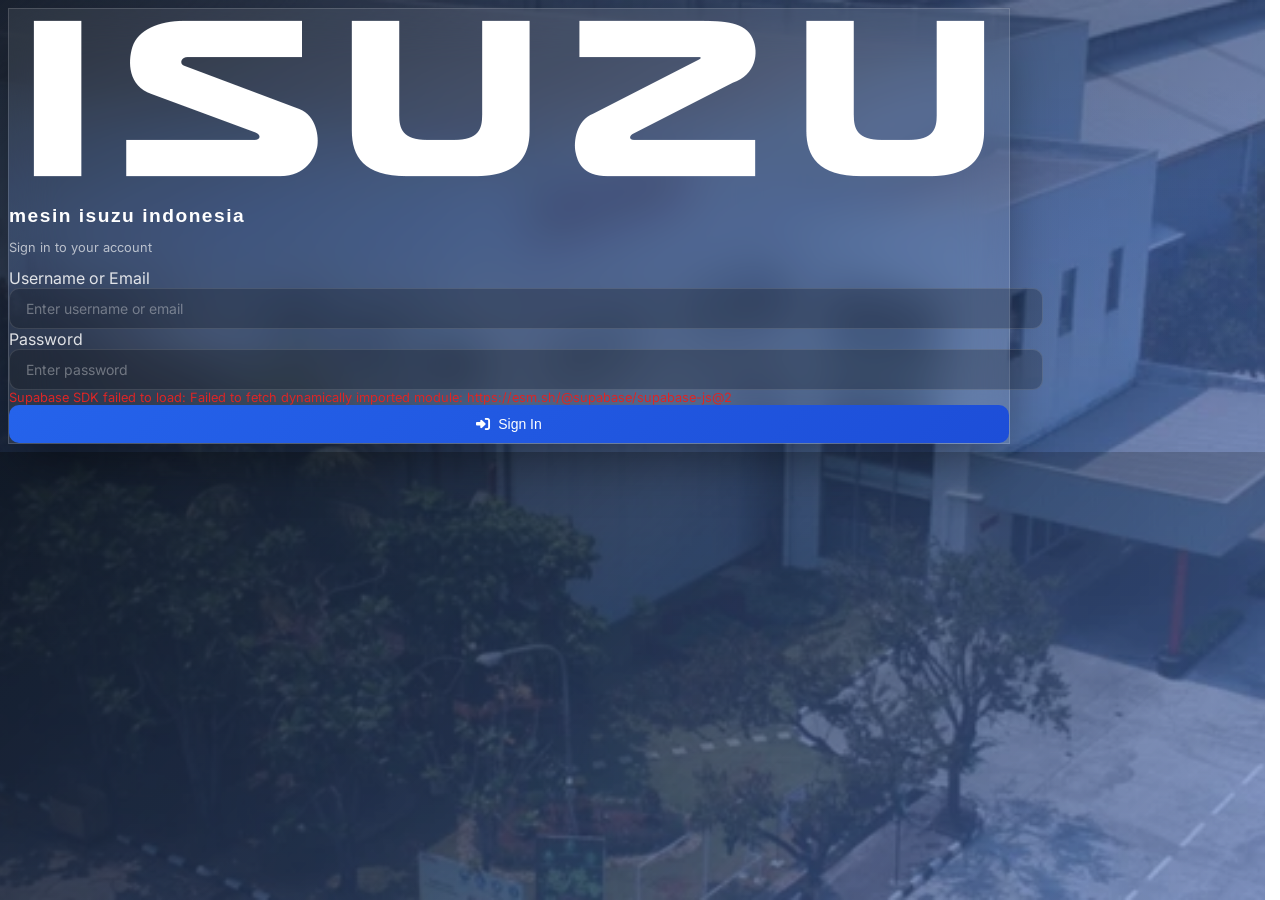
==== commit 61e619b8: "feat: professional look with DTMS-style frosted glass login, blue theme, bg.webp background" ====
--- a/public/index.html
+++ b/public/index.html
@@ -12,7 +12,7 @@
   <link rel="preconnect" href="https://fonts.googleapis.com">
   <link rel="preconnect" href="https://fonts.gstatic.com" crossorigin>
   <link href="https://fonts.googleapis.com/css2?family=Archivo:wght@400;500;600;700;800&amp;family=Inter:wght@300;400;500;600;700&amp;family=JetBrains+Mono:wght@400;500&amp;display=swap" rel="stylesheet">
-  <link rel="stylesheet" href="style.css?v=4">
+  <link rel="stylesheet" href="style.css?v=7">
   <style>
     @font-face {
       font-family: 'Usuzi';
@@ -34,21 +34,21 @@
 
   <!-- Login Page -->
   <div id="loginPage" class="login-page hidden fixed inset-0 z-50 items-center justify-center login-page-bg">
-    <div class="login-card w-full max-w-md p-8 mx-4 fade-in rounded-2xl">
+    <div class="login-card w-full max-w-md p-8 mx-4 rounded-2xl">
       <div class="text-center mb-6">
         <div class="mx-auto mb-4 flex items-center justify-center">
-          <img src="logo.png" alt="Isuzu Logo" class="login-logo h-14 mx-auto" style="filter: invert(16%) sepia(100%) saturate(7414%) hue-rotate(355deg) brightness(94%) contrast(108%);">
-        </div>
-        <h1 class="login-title font-bold text-gray-900" style="font-family: 'Usuzi', sans-serif;">mesin isuzu indonesia</h1>
+          <img src="logo.png" alt="Isuzu Logo" class="login-logo h-14 mx-auto" style="filter: brightness(0) invert(1);">
+        </div>
+        <h1 class="login-title font-bold" style="font-family: 'Usuzi', sans-serif;">mesin isuzu indonesia</h1>
         <p class="login-subtitle mt-1">Sign in to your account</p>
       </div>
       <div class="space-y-4">
         <div>
-          <label class="block text-sm font-medium text-gray-700 mb-1">Username or Email</label>
+          <label class="block text-sm font-medium mb-1" style="color: rgba(255,255,255,0.85);">Username or Email</label>
           <input type="text" id="loginUsername" class="login-input" placeholder="Enter username or email" onkeydown="if(event.key==='Enter')handleLogin()">
         </div>
         <div>
-          <label class="block text-sm font-medium text-gray-700 mb-1">Password</label>
+          <label class="block text-sm font-medium mb-1" style="color: rgba(255,255,255,0.85);">Password</label>
           <input type="password" id="loginPassword" class="login-input" placeholder="Enter password" onkeydown="if(event.key==='Enter')handleLogin()">
         </div>
         <div id="loginError" class="login-error hidden"></div>
@@ -174,7 +174,7 @@
       <div class="modal-body space-y-4">
         <input type="hidden" id="editId">
         <div class="grid grid-cols-1 md:grid-cols-2 gap-4">
-          <div><label class="form-label">Company Name <span class="required">*</span></label><input type="text" id="fCompanyName" class="form-input" list="masterSupplierList" autocomplete="off" placeholder="Pilih atau ketik nama supplier" oninput="onSupplierNameInput()"><datalist id="masterSupplierList"></datalist><input type="hidden" id="fIdSupplier"><span id="fIdSupplierDisplay" class="text-xs text-indigo-600 font-mono block mt-1 hidden"></span></div>
+          <div><label class="form-label">Company Name <span class="required">*</span></label><input type="text" id="fCompanyName" class="form-input" list="masterSupplierList" autocomplete="off" placeholder="Pilih atau ketik nama supplier" oninput="onSupplierNameInput()"><datalist id="masterSupplierList"></datalist><input type="hidden" id="fIdSupplier"><span id="fIdSupplierDisplay" class="text-xs text-blue-600 font-mono block mt-1 hidden"></span></div>
           <div><label class="form-label">Contact Person 1 <span class="required">*</span></label><input type="text" id="fContactPerson" class="form-input"></div>
           <div><label class="form-label">Phone 1 <span class="required">*</span></label><input type="text" id="fPhone" class="form-input"><span id="fPhoneError" class="field-error"></span></div>
           <div><label class="form-label">Email 1</label><input type="email" id="fEmail" class="form-input"></div>
@@ -199,7 +199,7 @@
               <tbody id="productsList"></tbody>
             </table>
           </div>
-          <button type="button" onclick="addProductField()" class="mt-2 text-sm text-indigo-600 hover:text-indigo-800"><i class="fas fa-plus-circle mr-1"></i>Add Product</button>
+          <button type="button" onclick="addProductField()" class="mt-2 text-sm text-blue-600 hover:text-blue-800"><i class="fas fa-plus-circle mr-1"></i>Add Product</button>
         </div>
         <div class="grid grid-cols-1 md:grid-cols-2 gap-4">
           <div><label class="form-label mb-2">Last Transaction Date</label><input type="date" id="fTransactionDate" class="form-input"></div>
@@ -252,7 +252,7 @@
       </div>
       <div class="modal-body">
         <div class="bg-gray-50 border border-gray-200 rounded-xl p-4 mb-4">
-          <h3 class="text-sm font-semibold mb-3"><i class="fas fa-user-plus mr-1.5 text-indigo-600"></i>Add New User</h3>
+          <h3 class="text-sm font-semibold mb-3"><i class="fas fa-user-plus mr-1.5 text-blue-600"></i>Add New User</h3>
           <div class="grid grid-cols-1 sm:grid-cols-2 gap-3 mb-3">
             <input type="text" id="fNewUserUsername" class="form-input" placeholder="Username">
             <input type="email" id="fNewUserEmail" class="form-input" placeholder="Email">
@@ -318,7 +318,7 @@
       <div class="modal-body">
         <div class="grid grid-cols-1 md:grid-cols-2 gap-6">
           <div class="bg-white rounded-xl border border-gray-200 p-4 shadow-sm">
-            <h3 class="text-sm font-semibold text-gray-600 mb-3"><i class="fas fa-tags mr-1.5 text-indigo-500"></i>Composition by Category</h3>
+            <h3 class="text-sm font-semibold text-gray-600 mb-3"><i class="fas fa-tags mr-1.5 text-blue-600"></i>Composition by Category</h3>
             <div class="relative" style="height:280px"><canvas id="chartCategory"></canvas></div>
           </div>
           <div class="bg-white rounded-xl border border-gray-200 p-4 shadow-sm">
@@ -342,7 +342,7 @@
   <div id="auditModal" class="modal-overlay hidden fixed inset-0 z-50 items-center justify-center p-4">
     <div class="modal-content w-full max-w-3xl">
       <div class="modal-header">
-        <h2><i class="fas fa-history mr-2 text-indigo-600"></i>Audit Log</h2>
+        <h2><i class="fas fa-history mr-2 text-blue-600"></i>Audit Log</h2>
         <button onclick="closeAuditModal()" class="modal-close"><i class="fas fa-times"></i></button>
       </div>
       <div class="modal-body">
@@ -362,6 +362,6 @@
   </div>
 
 <script src="regions_id.js?v=2"></script>
-<script src="app.js?v=7"></script>
+<script src="app.js?v=8"></script>
 </body>
 </html>
--- a/public/style.css
+++ b/public/style.css
@@ -10,11 +10,11 @@
   --color-nav: #1A1F2E;
   --color-nav-hover: #242B3F;
   --color-nav-active: #2D354A;
-  --color-primary: #0A3D62;
-  --color-primary-hover: #0C4D7A;
-  --color-primary-light: #E8EFF5;
-  --color-accent: #0891B2;
-  --color-accent-light: #CFFAFE;
+  --color-primary: #2563EB;
+  --color-primary-hover: #1D4ED8;
+  --color-primary-light: #DBEAFE;
+  --color-accent: #2563EB;
+  --color-accent-light: #DBEAFE;
   --color-success: #059669;
   --color-success-light: #D1FAE5;
   --color-warning: #D97706;
@@ -48,7 +48,9 @@
 }
 body {
   font-family: var(--font-body);
-  background: linear-gradient(rgba(244,246,249,0.93), rgba(244,246,249,0.96)), url('bg.webp') center / cover no-repeat fixed;
+  background:
+    linear-gradient(135deg, rgba(12,21,36,0.88) 0%, rgba(37,99,235,0.35) 100%),
+    url('bg.webp') center / cover no-repeat fixed;
   color: var(--color-text);
   -webkit-font-smoothing: antialiased;
   -moz-osx-font-smoothing: grayscale;
@@ -92,7 +94,9 @@
 
 /* ─── Login Page ────────────────────────────── */
 .login-page-bg {
-  background: linear-gradient(rgba(15,22,36,0.8), rgba(15,22,36,0.86)), url('bg.webp') center / cover no-repeat fixed;
+  background:
+    linear-gradient(135deg, rgba(12,21,36,0.88) 0%, rgba(37,99,235,0.35) 100%),
+    url('bg.webp') center / cover no-repeat fixed;
   position: relative;
 }
 .login-page-bg::before {
@@ -100,53 +104,76 @@
   position: absolute;
   inset: 0;
   background:
-    radial-gradient(ellipse at 20% 50%, rgba(10,61,98,0.3) 0%, transparent 50%),
-    radial-gradient(ellipse at 80% 50%, rgba(8,145,178,0.15) 0%, transparent 50%);
+    radial-gradient(ellipse at 20% 50%, rgba(37,99,235,0.18) 0%, transparent 50%),
+    radial-gradient(ellipse at 80% 50%, rgba(37,99,235,0.08) 0%, transparent 50%);
   pointer-events: none;
 }
 
 .login-card {
-  background: rgba(255,255,255,0.98);
-  backdrop-filter: blur(20px);
-  box-shadow: 0 25px 60px rgba(0,0,0,0.4), 0 0 0 1px rgba(255,255,255,0.05);
+  background: rgba(255,255,255,0.08);
+  backdrop-filter: blur(24px);
+  -webkit-backdrop-filter: blur(24px);
+  border: 1px solid rgba(255,255,255,0.15);
+  box-shadow: 0 25px 50px -12px rgba(0,0,0,0.45);
+  color: white;
+  transform: translateY(30px);
+  opacity: 0;
+  animation: loginFadeInUp 0.7s cubic-bezier(0.16, 1, 0.3, 1) forwards;
+}
+
+@keyframes loginFadeInUp {
+  from {
+    opacity: 0;
+    transform: translateY(30px);
+  }
+  to {
+    opacity: 1;
+    transform: translateY(0);
+  }
 }
 
 .login-card .login-title {
-  font-size: 0.95rem;
+  font-size: 1.2rem;
   letter-spacing: 1.5px;
+  color: white;
 }
 .login-card .login-subtitle {
-  color: var(--color-text-muted);
+  color: rgba(255,255,255,0.65);
   font-size: 0.8rem;
 }
 .login-card .login-input {
-  border: 1px solid var(--color-border);
+  border: 1px solid rgba(255,255,255,0.12);
   border-radius: var(--radius-md);
-  padding: 10px 16px;
+  padding: 11px 16px;
   font-size: 0.875rem;
-  transition: border-color 0.15s, box-shadow 0.15s;
-  background: var(--color-bg);
+  transition: border-color 0.15s, box-shadow 0.15s, background 0.15s;
+  background: rgba(0,0,0,0.22);
+  color: white;
   width: 100%;
   font-family: var(--font-body);
 }
+.login-card .login-input::placeholder {
+  color: rgba(255,255,255,0.35);
+}
 .login-card .login-input:focus {
   outline: none;
-  border-color: var(--color-primary);
-  box-shadow: 0 0 0 3px rgba(10,61,98,0.15);
+  background: rgba(0,0,0,0.35);
+  border-color: rgba(255,255,255,0.4);
+  box-shadow: 0 0 0 3px rgba(255,255,255,0.08);
 }
 .login-card .login-error {
   color: var(--color-danger);
   font-size: 0.8rem;
 }
 .login-card .login-btn {
-  background: var(--color-primary);
+  background: linear-gradient(135deg, #2563EB 0%, #1D4ED8 100%);
   color: white;
   border: none;
   border-radius: var(--radius-md);
   padding: 11px 24px;
   font-size: 0.875rem;
   font-weight: 500;
-  transition: background 0.15s, transform 0.1s;
+  transition: background 0.15s, transform 0.1s, box-shadow 0.2s;
   cursor: pointer;
   display: inline-flex;
   align-items: center;
@@ -155,7 +182,9 @@
   justify-content: center;
 }
 .login-card .login-btn:hover {
-  background: var(--color-primary-hover);
+  background: linear-gradient(135deg, #1D4ED8 0%, #1E40AF 100%);
+  box-shadow: 0 8px 25px rgba(37,99,235,0.4);
+  transform: translateY(-1px);
 }
 .login-card .login-btn:active {
   transform: scale(0.98);
@@ -248,7 +277,7 @@
 .toolbar .toolbar-input:focus {
   outline: none;
   border-color: var(--color-primary);
-  box-shadow: 0 0 0 3px rgba(10,61,98,0.12);
+  box-shadow: 0 0 0 3px rgba(37,99,235,0.12);
 }
 
 .toolbar .toolbar-select {
@@ -265,7 +294,7 @@
 .toolbar .toolbar-select:focus {
   outline: none;
   border-color: var(--color-primary);
-  box-shadow: 0 0 0 3px rgba(10,61,98,0.12);
+  box-shadow: 0 0 0 3px rgba(37,99,235,0.12);
 }
 
 .toolbar .toolbar-icon-btn {
@@ -550,7 +579,7 @@
 .form-input:focus {
   outline: none;
   border-color: var(--color-primary);
-  box-shadow: 0 0 0 3px rgba(10,61,98,0.12);
+  box-shadow: 0 0 0 3px rgba(37,99,235,0.12);
 }
 
 .form-input.input-error {
@@ -592,7 +621,7 @@
 .form-select:focus {
   outline: none;
   border-color: var(--color-primary);
-  box-shadow: 0 0 0 3px rgba(10,61,98,0.12);
+  box-shadow: 0 0 0 3px rgba(37,99,235,0.12);
 }
 
 textarea.form-input {
@@ -713,7 +742,7 @@
 .prod-table select:focus {
   outline: none;
   border-color: var(--color-primary);
-  box-shadow: 0 0 0 3px rgba(10,61,98,0.12);
+  box-shadow: 0 0 0 3px rgba(37,99,235,0.12);
 }
 
 /* ─── Badges ────────────────────────────────── */
@@ -945,9 +974,9 @@
   --color-nav-active: #1E293B;
   --color-primary: #3B82F6;
   --color-primary-hover: #2563EB;
-  --color-primary-light: #1E3A5F;
-  --color-accent: #22D3EE;
-  --color-accent-light: #083344;
+  --color-primary-light: #1E40AF;
+  --color-accent: #60A5FA;
+  --color-accent-light: #1E3A5F;
   --color-success: #10B981;
   --color-success-light: #064E3B;
   --color-warning: #F59E0B;
@@ -962,7 +991,9 @@
 }
 
 [data-theme="dark"] body {
-  background: linear-gradient(rgba(15,23,42,0.93), rgba(15,23,42,0.96)), url('bg.webp') center / cover no-repeat fixed;
+  background:
+    linear-gradient(135deg, rgba(6,10,20,0.92) 0%, rgba(29,78,216,0.45) 100%),
+    url('bg.webp') center / cover no-repeat fixed;
 }
 
 [data-theme="dark"] .site-header {
@@ -1028,7 +1059,7 @@
 .user-role-select:focus {
   outline: none;
   border-color: var(--color-primary);
-  box-shadow: 0 0 0 3px rgba(10,61,98,0.12);
+  box-shadow: 0 0 0 3px rgba(37,99,235,0.12);
 }
 .user-save-btn {
   font-size: 0.75rem;
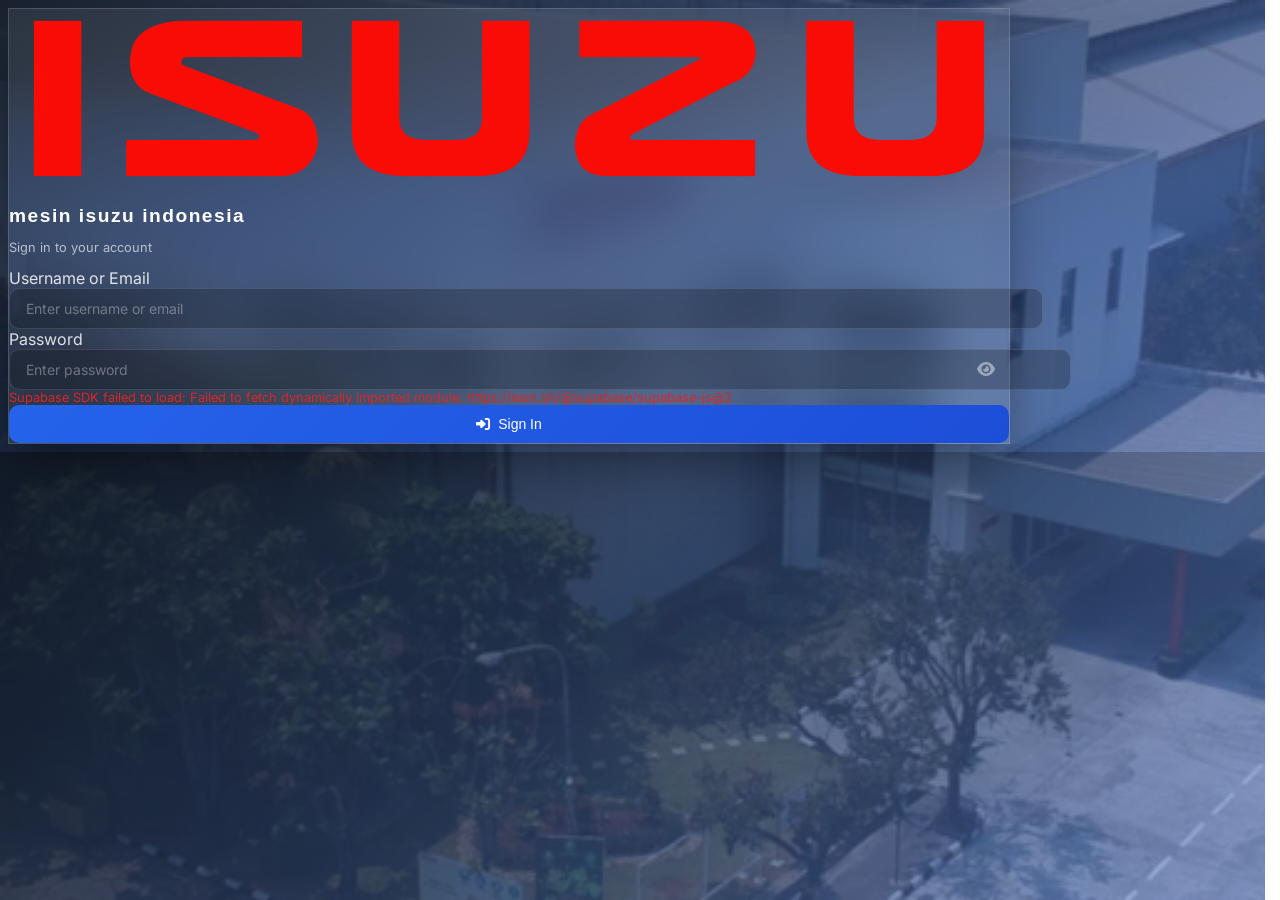
==== commit b3c138bd: "feat: red Isuzu logo on login, add show/hide password toggle" ====
--- a/public/index.html
+++ b/public/index.html
@@ -12,7 +12,7 @@
   <link rel="preconnect" href="https://fonts.googleapis.com">
   <link rel="preconnect" href="https://fonts.gstatic.com" crossorigin>
   <link href="https://fonts.googleapis.com/css2?family=Archivo:wght@400;500;600;700;800&amp;family=Inter:wght@300;400;500;600;700&amp;family=JetBrains+Mono:wght@400;500&amp;display=swap" rel="stylesheet">
-  <link rel="stylesheet" href="style.css?v=7">
+  <link rel="stylesheet" href="style.css?v=8">
   <style>
     @font-face {
       font-family: 'Usuzi';
@@ -37,7 +37,7 @@
     <div class="login-card w-full max-w-md p-8 mx-4 rounded-2xl">
       <div class="text-center mb-6">
         <div class="mx-auto mb-4 flex items-center justify-center">
-          <img src="logo.png" alt="Isuzu Logo" class="login-logo h-14 mx-auto" style="filter: brightness(0) invert(1);">
+          <img src="logo.png" alt="Isuzu Logo" class="login-logo h-14 mx-auto" style="filter: invert(16%) sepia(100%) saturate(7414%) hue-rotate(355deg) brightness(94%) contrast(108%);">
         </div>
         <h1 class="login-title font-bold" style="font-family: 'Usuzi', sans-serif;">mesin isuzu indonesia</h1>
         <p class="login-subtitle mt-1">Sign in to your account</p>
@@ -49,7 +49,10 @@
         </div>
         <div>
           <label class="block text-sm font-medium mb-1" style="color: rgba(255,255,255,0.85);">Password</label>
-          <input type="password" id="loginPassword" class="login-input" placeholder="Enter password" onkeydown="if(event.key==='Enter')handleLogin()">
+          <div class="password-input-wrapper">
+            <input type="password" id="loginPassword" class="login-input" placeholder="Enter password" onkeydown="if(event.key==='Enter')handleLogin()">
+            <button type="button" class="password-toggle-btn" onclick="toggleLoginPassword()" title="Show/Hide password"><i class="fas fa-eye" id="loginPasswordToggleIcon"></i></button>
+          </div>
         </div>
         <div id="loginError" class="login-error hidden"></div>
         <button id="loginBtn" onclick="handleLogin()" class="login-btn">
@@ -362,6 +365,6 @@
   </div>
 
 <script src="regions_id.js?v=2"></script>
-<script src="app.js?v=8"></script>
+<script src="app.js?v=9"></script>
 </body>
 </html>
--- a/public/style.css
+++ b/public/style.css
@@ -155,6 +155,29 @@
 .login-card .login-input::placeholder {
   color: rgba(255,255,255,0.35);
 }
+.password-input-wrapper {
+  position: relative;
+}
+.password-input-wrapper .login-input {
+  padding-right: 2.75rem;
+}
+.password-toggle-btn {
+  position: absolute;
+  right: 0.625rem;
+  top: 50%;
+  transform: translateY(-50%);
+  background: none;
+  border: none;
+  color: rgba(255,255,255,0.45);
+  cursor: pointer;
+  padding: 0.25rem;
+  font-size: 1rem;
+  transition: color 0.15s;
+  line-height: 1;
+}
+.password-toggle-btn:hover {
+  color: rgba(255,255,255,0.85);
+}
 .login-card .login-input:focus {
   outline: none;
   background: rgba(0,0,0,0.35);
